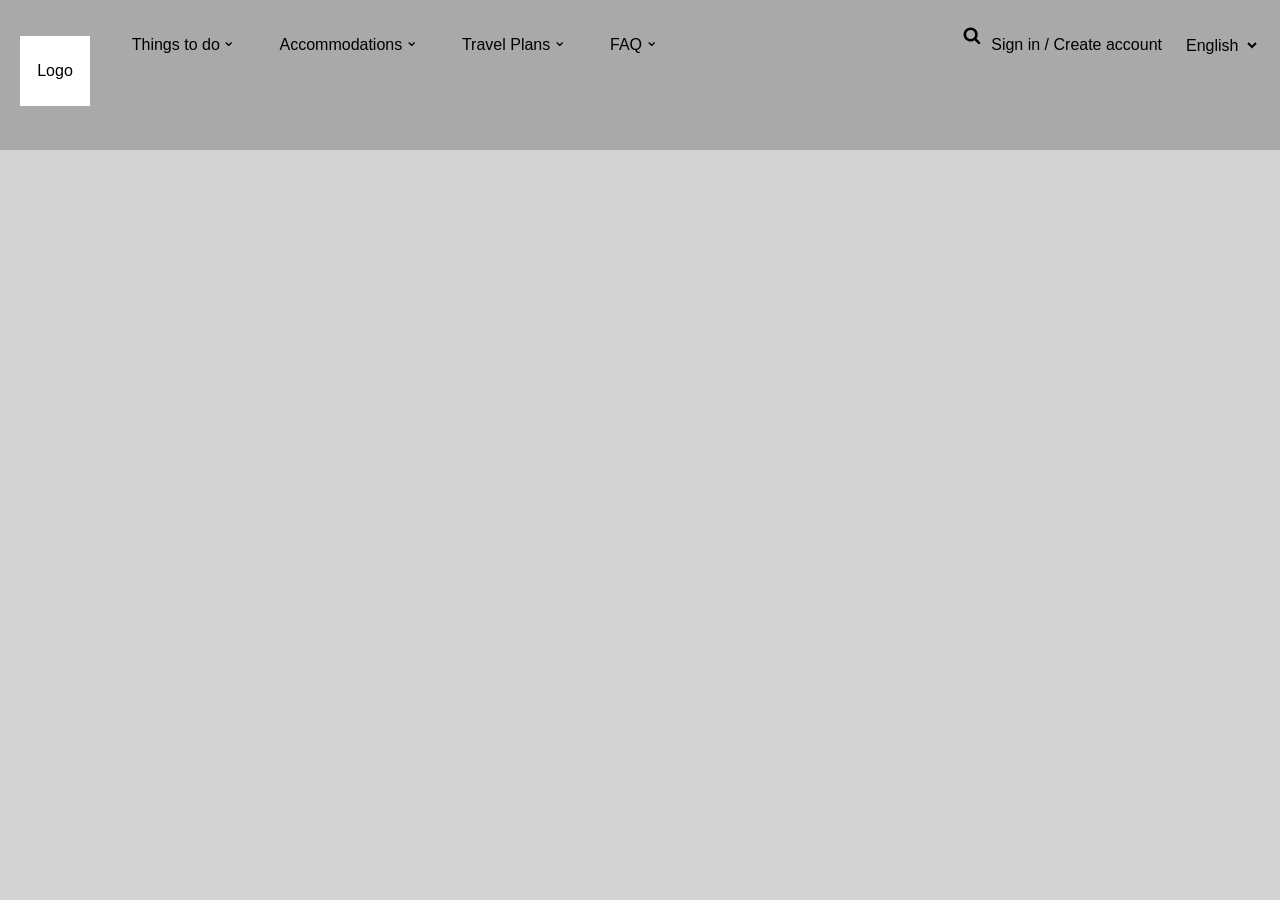
==== accommodations.html @ b5826cb7 "roughly completes navigation and creates primary and secondary navigation on all pages" ====
<!DOCTYPE html>
<html lang="en">
    <head>
        <meta charset="UTF-8">
        <meta name="viewport" content="width=device-width, initial-scale=1.0">
        <link rel="stylesheet" href="stylesheet.css">
    </head>
    <body>
        <header>
            <div class="nav-bar">
                <ul class="top-nav left-side even-space flex">
                    <li class="logo">Logo</li>
                    <li class="navigation flex"><button class="things-to-do" class="open-nav">Things to do</button><div class="chevron-down">&#x2304;</div></li>
                    <li class="navigation flex"><button class="accommodations" class="open-nav">Accommodations</button><div class="chevron-down">&#x2304;</div></li>
                    <li class="navigation flex"><button class="travel-plans" class="open-nav">Travel Plans</button><div class="chevron-down">&#x2304;</div></li>
                    <li class="navigation flex"><button class="faq" class="open-nav">FAQ</button><div class="chevron-down">&#x2304;</div></li>
                </ul>
                <ul class="extra right-side flex">
                    <li class="search" class="navigation">
                        <svg class="icon search" role="img" aria-label="open search" viewBox="0 0 30 32" xmlns="http://www.w3.org/2000/svg">
                            <title>open search</title>
                            <path d="M20.571 15.143q0-3.304-2.348-5.652t-5.652-2.348-5.652 2.348-2.348 5.652 2.348 5.652 5.652 2.348 5.652-2.348 2.348-5.652zM29.714 30q0 0.929-0.679 1.607t-1.607 0.679q-0.964 0-1.607-0.679l-6.125-6.107q-3.196 2.214-7.125 2.214-2.554 0-4.884-0.991t-4.018-2.679-2.679-4.018-0.991-4.884 0.991-4.884 2.679-4.018 4.018-2.679 4.884-0.991 4.884 0.991 4.018 2.679 2.679 4.018 0.991 4.884q0 3.929-2.214 7.125l6.125 6.125q0.661 0.661 0.661 1.607z"></path>
                        </svg>
                    </li>
                    <li class="navigation flex">Sign in / Create account</li>
                    <li class="navigation flex">
                        <label for="language"></label>
                        <select name="language" class="language">
                            <option value="english">English</option>
                            <option value="spanish">Spanish</option>
                            <option value="french">French</option>
                            <option value="german">German</option>
                            <option value="italian">Italian</option>
                        </select>
                    </li>
                </ul>
            </div>
            <div>
                <div class="nav-bar-down hide">
                    <ul class="top-nav left-side even-space flex">
                        <li class="logo">Logo</li>
                        <li class="navigation flex">Things to do<div class="things-to-do-chev chevron-up">&#x2303;</div></li>
                        <li class="navigation flex">Accommodations<div class="accommodations-chev chevron-down">&#x2304;</div></li>
                        <li class="navigation flex">Travel Plans<div class="travel-plans-chev chevron-down">&#x2304;</div></li>
                        <li class="navigation flex">FAQ<div class="faq-chev chevron-down">&#x2304;</div></li>
                    </ul>
                    <ul class="close right-side flex">
                        <li><button class="close-btn">Close X</button></li>
                    </ul>
                    <ul class="select-nav">
                        <li class="things-to-do-options nav-drop-down hide">
                            <ul class="drop-down">
                                <li><h1 class="title">Things to Do</h1></li>
                                <li><a href="things-to-do.html">Restaurants</a></li>
                                <li><a href="things-to-do.html">Sightseeing</a></li>
                                <li><a href="things-to-do.html">Entertainment</a></li>
                            </ul>
                        </li>
                        <li class="accommodations-options nav-drop-down hide">
                            <ul class="drop-down">
                                <li><h1 class="title">Accommodations</h1></li>
                                <li><a href="accommodations.html">Hotels</a></li>
                                <li><a href="accommodations.html">Bed & Breakfast</a></li>
                                <li><a href="accommodations.html">Private Rentals</a></li>
                            </ul>
                        </li>
                        <li class="travel-plans-options nav-drop-down hide">
                            <ul class="drop-down">
                                <li><h1 class="title">Travel Plans</h1></li>
                                <li><a href="travel-plans.html">Flights</a></li>
                                <li><a href="travel-plans.html">Cruises</a></li>
                                <li><a href="travel-plans.html">Car Rentals</a></li>
                                <li><a href="travel-plans.html">Public Transportation</a></li>
                            </ul>
                        </li>
                        <li class="faq-options nav-drop-down hide">
                            <ul class="drop-down">
                                <li><h1 class="title">FAQ</h1></li>
                                <li><a href="faq.html">Island Information & FAQ</a></li>
                            </ul>
                        </li>
                    </ul>
                    <div id="drop-down-img" class="flex"><img class="drop-down-img" src="picture.png" alt="placeholder"></div>
                </div>
            </div>
        </header>
        <main></main>
        <footer></footer>
        <script src="javascript.js"></script>
    </body>
---- stylesheet.css ----
body {
    background-color: lightgrey;
    margin: 0px;
    padding: 0px;
    font-family: Arial, Helvetica, sans-serif;
}

.nav-bar {
    display: grid;
    grid-template-areas:
        "top-nav extra"
        "home-title home-info";
    grid-template-rows: 150px auto;
    grid-template-columns: auto 600px;
    background-color: darkgrey;
    ul {
        padding: 10px;
        flex-direction: row;
        list-style-type: none;
        height: fit-content;
    }
}

.extra {
    grid-area: extra;
}

.home-title {
    grid-area: home-title;
}

.home-info {
    grid-area: home-info;
}

.home {
    height: 100vh;
    grid-template-rows: 150px auto;
}

.nav-bar-down {
    display: grid;
    grid-template-areas:
        "top-nav close"
        "select-nav drop-down-img";
    grid-template-rows: 150px auto;
    grid-template-columns: auto 600px;
    background-color: slategray;
    height: 100vh;
    width: 99vw;
    position: fixed;
    top: 0;
    left: 0;
    z-index: 1;
    ul {
        padding: 10px;
        flex-direction: row;
        list-style-type: none;
        height: fit-content;
    }
}

.nav-img {
    width: 100%;
    height: auto;
    border: 1px solid black;
    border-radius: 10px;}

.flex {
    display: flex;
}

.row {
    flex-direction: row;
}

.column {
    flex-direction: column;
}

.navigation {
    padding: 10px;
    width: fit-content;
    height: fit-content;
}

.right-side {
    justify-content: flex-end;
    justify-self: flex-end;
}

.left-side {
    justify-content: flex-start;
}

.bottom {
    align-self: end;
}

.center {
    align-self: center;
}

.info {
    padding: 10px;
    margin: 10px;
    text-align: center;
}

.info-nav {
    padding: 10px;
    margin: 10px;
    text-align: center;
    align-self: center;
    width: 40%;
    height: fit-content;
}

.info-img {
    width: 40%;
    height: auto;
    margin: 10px;
    align-self: center;
    border: 1px solid black;
    border-radius: 10px;
}

.logo {
    background-color: white;
    padding: 10px;
    margin: 10px;
    width: 50px;
    height: 50px;
    text-align: center;
    align-content: center;
}

.even-space {
    justify-content: space-between;
}

.container {
    justify-content: space-evenly;
    padding: 10px;
    margin: 10px;
    backdrop-filter: blur(5px);
}

.learn-more {
    margin: 10px;
    padding: 10px 30px 10px 30px;
    border-radius: 10px;
    border: 1px solid black;
    box-shadow: 3px 3px 5px grey;
    background-color: white;
    align-self: center;
    font-family: Arial, Helvetica, sans-serif;
}

.search {
    width: 18px;
    height: 18px;
}

.chevron-down {
    display: flex;
    width: 18px;
    height: 9px;
    justify-content: center;
    align-items: center;
}

.chevron-up {
    display: flex;
    width: 18px;
    height: 9px;
    justify-content: center;
    align-items: start;
}

.close-btn {
    padding: 10px 40px 10px 10px;
    margin: 10px;
    text-decoration: underline;
    font-size: 20px;
}

.title {
    padding: 10px;
    margin: 10px;
    font-size: 25px;
    justify-content: center;
    text-align: center;
    h1 {
        padding-top: 60px;
    }
}

.footer-bar {
    display: grid;
    grid-template-columns: 150px auto;
    grid-template-rows: auto 50px;
    grid-template-areas:
        "logo nav"
        "copy copy";
    background-color: darkgrey;
    height: 300px;
}

#logo {
    grid-area: logo;
    p {
        padding: 30px;
        margin: 20px;
        text-align: center;
        background-color: white;
    }
    
}

#nav {
    grid-area: nav;
    padding: 10px;
    margin: 10px;
    text-align: center;
    th {
        border-bottom: 2px solid black;
    }
}

#copy {
    grid-area: copy;
    padding: 10px;
    margin: 10px;
    align-self: center;
}

.hide {
    display: none;
}

li button {
    background: none;
    border: none;
    padding: 0;
    font: inherit;
    cursor: pointer;
}

.drop-down-img {
    justify-self: center;
    width: 60%;
    min-width: min(60%, 300px);
    min-height: min(60%, 300px);
    height: 60%;
    aspect-ratio: 1/1;
    margin: 30px;
    border: 2px solid black;
    border-radius: 10px;
}

.drop-down {
    text-align: center;
    li {
        padding: 10px;
        margin: 10px;
        font-size: 20px;
        h1 {
            border-bottom: 1px solid black;
        }
    }
    
    
}

.top-nav {
    grid-area: top-nav;
}

.close {
    grid-area: close;
    width: 450px;
}

.select-nav {
    grid-area: select-nav;
    ul {
        align-items: center;
        text-align: center;
        justify-self: center;
    }
}

#drop-dowm-img {
    grid-area: drop-down-img;

}

.language {
    background-color: darkgrey;
    font-family: Arial, Helvetica, sans-serif;
    border: none;
    font-size: 16px;
    option {
        background-color: white;    
    }
}

.language:focus {
    outline: none;
}

li a {
    text-decoration: none;
    color: black;
}

li a:hover {
    text-decoration: underline;
}
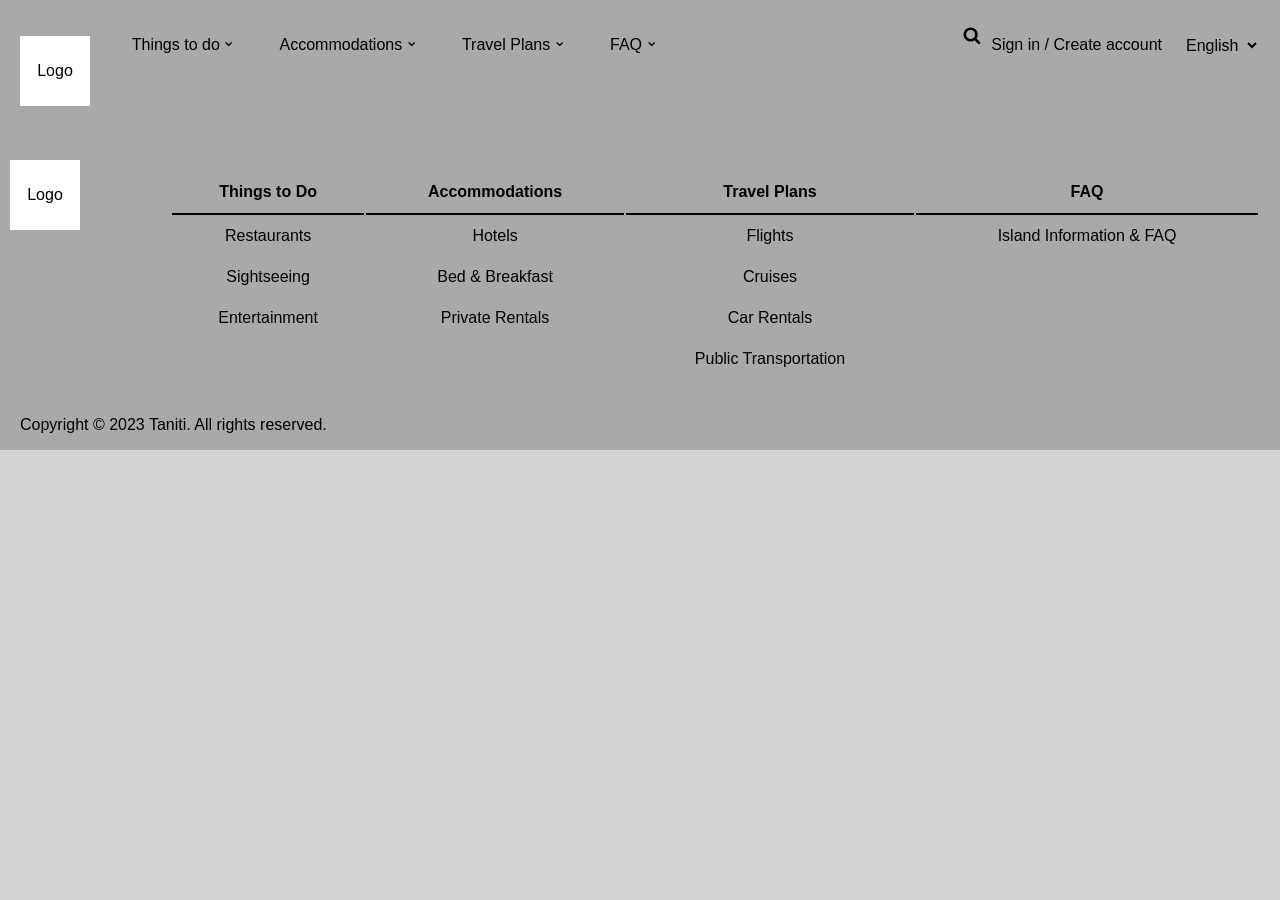
==== commit 46a41001: "fixes html bugs and adds footer to all pages" ====
--- a/accommodations.html
+++ b/accommodations.html
@@ -9,7 +9,7 @@
         <header>
             <div class="nav-bar">
                 <ul class="top-nav left-side even-space flex">
-                    <li class="logo">Logo</li>
+                    <li class="logo"><a href="index.html">Logo</a></li>
                     <li class="navigation flex"><button class="things-to-do" class="open-nav">Things to do</button><div class="chevron-down">&#x2304;</div></li>
                     <li class="navigation flex"><button class="accommodations" class="open-nav">Accommodations</button><div class="chevron-down">&#x2304;</div></li>
                     <li class="navigation flex"><button class="travel-plans" class="open-nav">Travel Plans</button><div class="chevron-down">&#x2304;</div></li>
@@ -80,11 +80,47 @@
                             </ul>
                         </li>
                     </ul>
-                    <div id="drop-down-img" class="flex"><img class="drop-down-img" src="picture.png" alt="placeholder"></div>
+                    <div class="drop-down-img" class="flex"><img class="secondary-img" src="picture.png" alt="placeholder"></div>
                 </div>
             </div>
         </header>
         <main></main>
-        <footer></footer>
+        <footer class="footer-bar">
+            <div class="logo">
+                <a href="index.html">Logo</a>
+            </div>
+            <table class="nav">
+                <tr>
+                    <th>Things to Do</th>
+                    <th>Accommodations</th>
+                    <th>Travel Plans</th>
+                    <th>FAQ</th>
+                </tr>
+                <tr>
+                    <td>Restaurants</td>
+                    <td>Hotels</td>
+                    <td>Flights</td>
+                    <td>Island Information & FAQ</td>   
+                </tr>
+                <tr>
+                    <td>Sightseeing</td>
+                    <td>Bed & Breakfast</td>
+                    <td>Cruises</td>  
+                </tr>
+                <tr>
+                    <td>Entertainment</td>
+                    <td>Private Rentals</td>
+                    <td>Car Rentals</td>
+                </tr>
+                <tr>
+                    <td></td>
+                    <td></td>
+                    <td>Public Transportation</td>
+                </tr>
+            </table>
+            <div class="copy">
+                <p>Copyright © 2023 Taniti. All rights reserved.</p>
+            </div>
+        </footer>
         <script src="javascript.js"></script>
     </body>
--- a/stylesheet.css
+++ b/stylesheet.css
@@ -207,7 +207,7 @@
     height: 300px;
 }
 
-#logo {
+.logo {
     grid-area: logo;
     p {
         padding: 30px;
@@ -218,7 +218,7 @@
     
 }
 
-#nav {
+.nav {
     grid-area: nav;
     padding: 10px;
     margin: 10px;
@@ -228,7 +228,7 @@
     }
 }
 
-#copy {
+.copy {
     grid-area: copy;
     padding: 10px;
     margin: 10px;
@@ -247,7 +247,7 @@
     cursor: pointer;
 }
 
-.drop-down-img {
+.secondary-img {
     justify-self: center;
     width: 60%;
     min-width: min(60%, 300px);
@@ -291,7 +291,7 @@
     }
 }
 
-#drop-dowm-img {
+.drop-down-img {
     grid-area: drop-down-img;
 
 }
@@ -310,11 +310,11 @@
     outline: none;
 }
 
-li a {
+a {
     text-decoration: none;
     color: black;
 }
 
-li a:hover {
+a:hover {
     text-decoration: underline;
 }
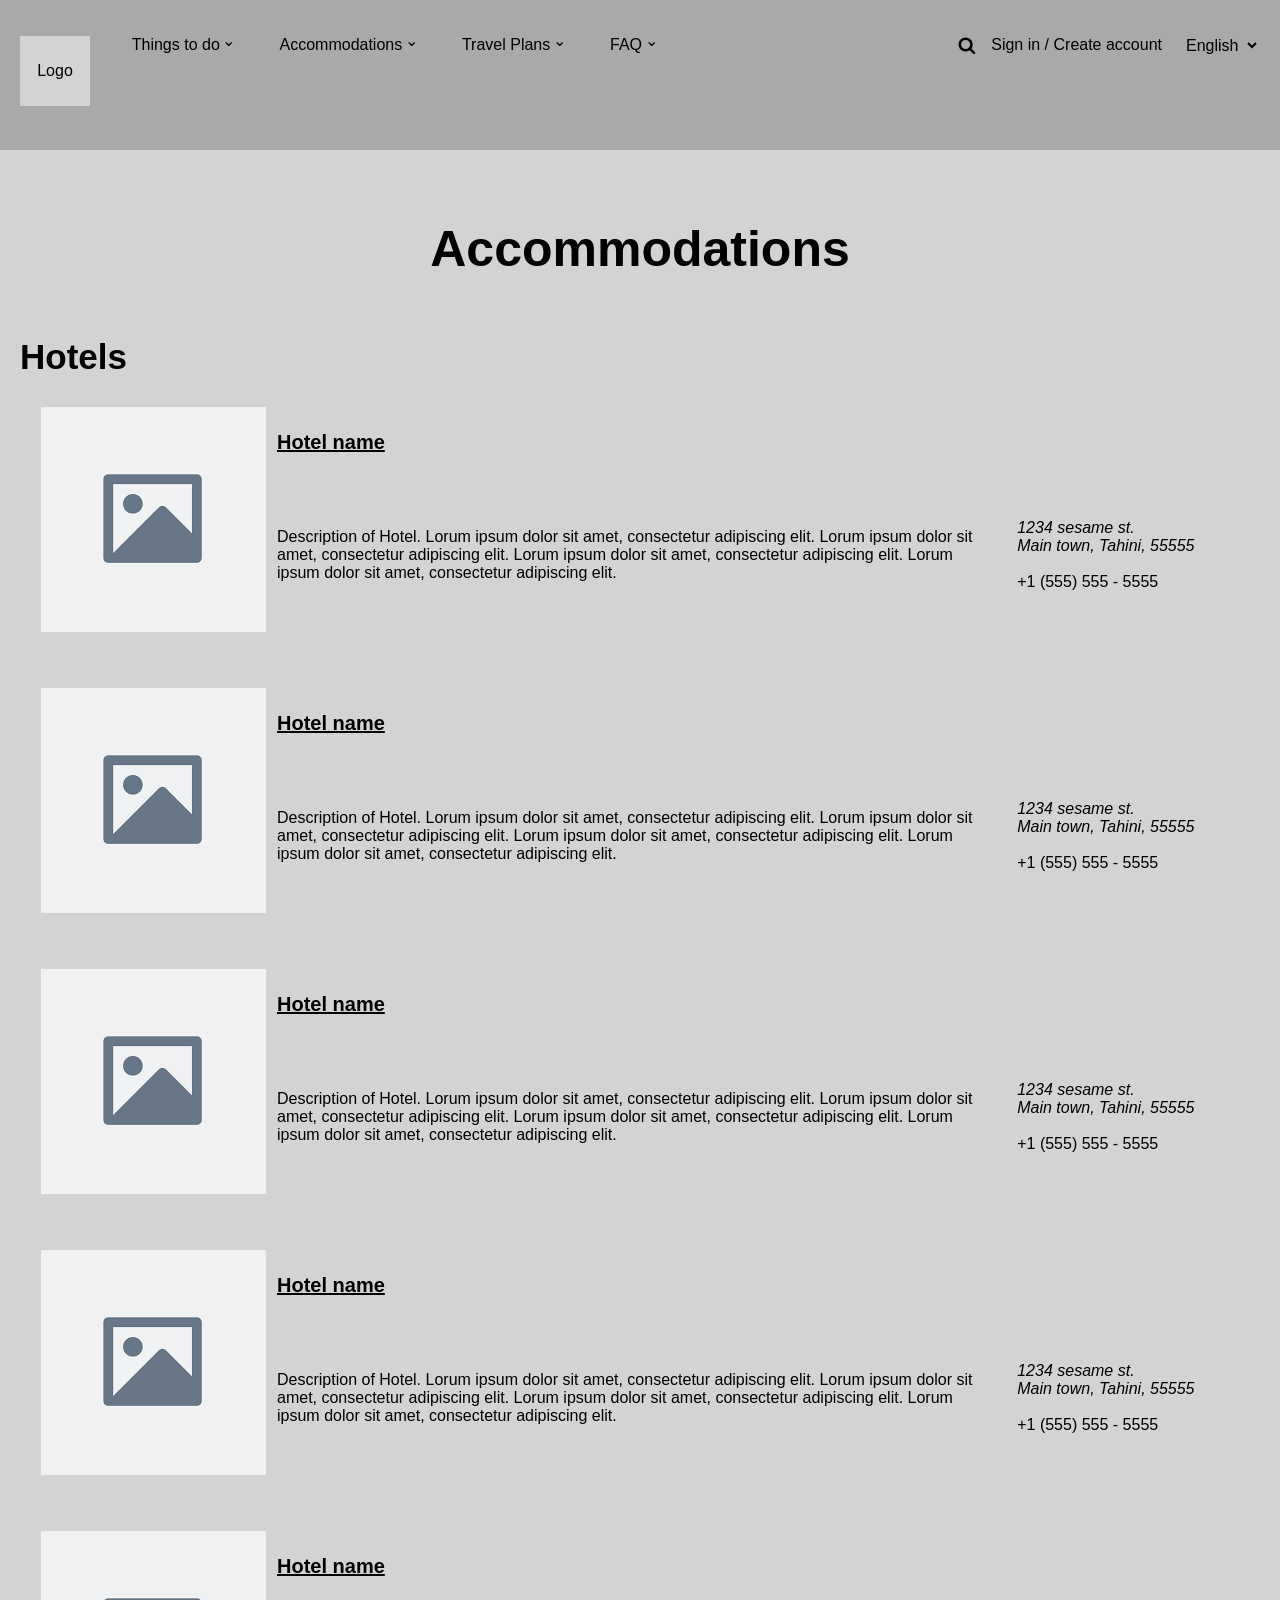
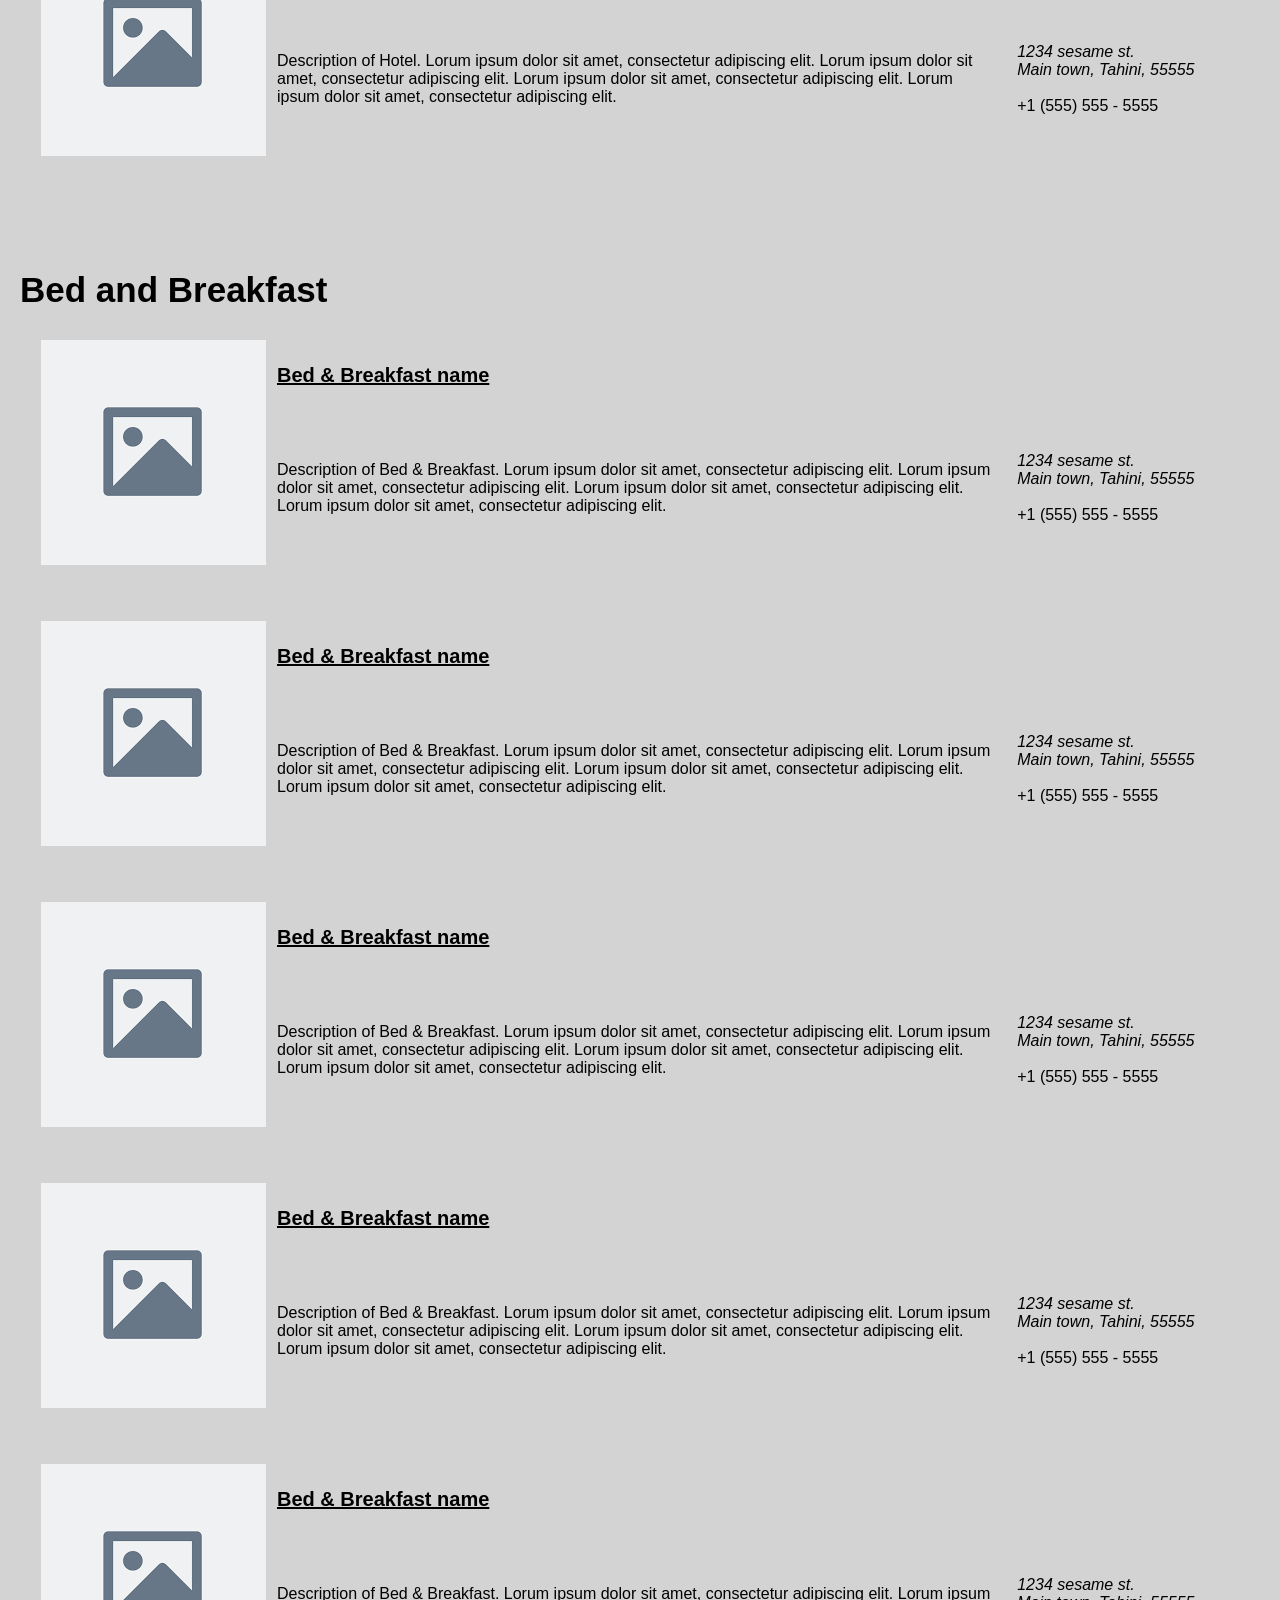
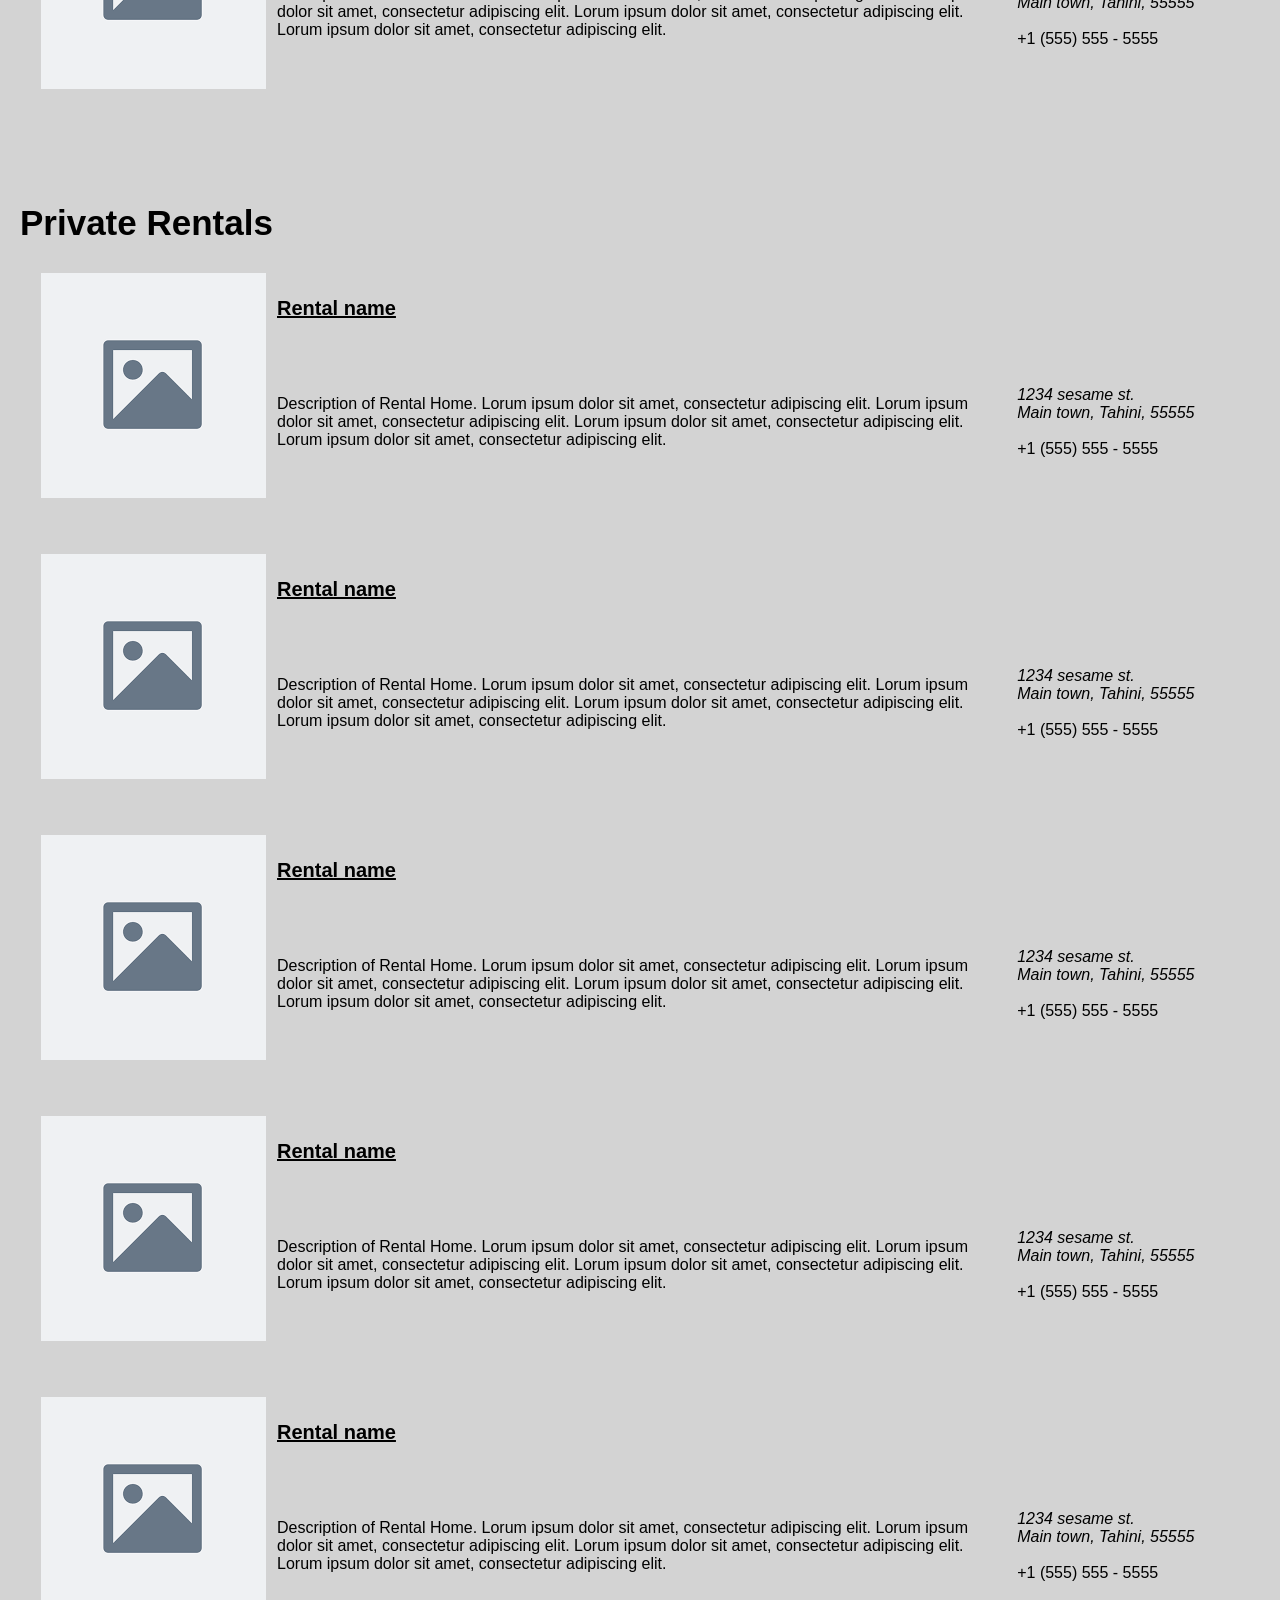
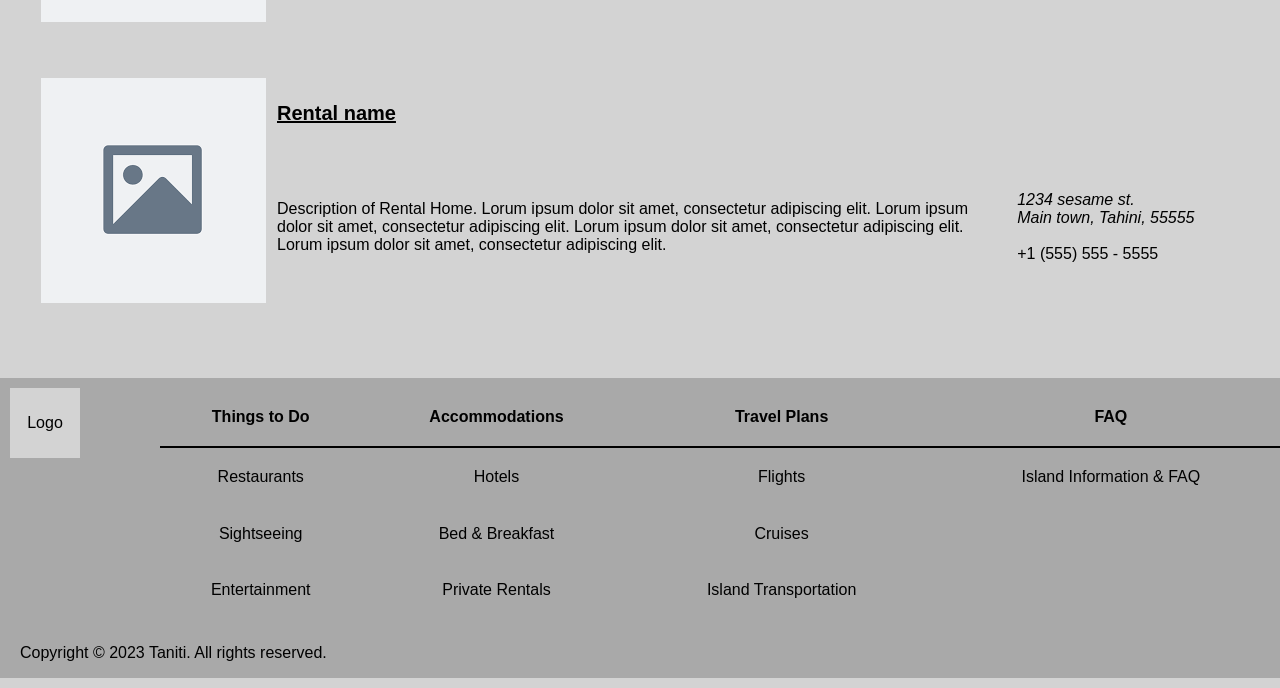
==== commit a69e6836: "roughly finishes things to do and accommodations, tweeks navigation" ====
--- a/accommodations.html
+++ b/accommodations.html
@@ -50,33 +50,32 @@
                     <ul class="select-nav">
                         <li class="things-to-do-options nav-drop-down hide">
                             <ul class="drop-down">
-                                <li><h1 class="title">Things to Do</h1></li>
-                                <li><a href="things-to-do.html">Restaurants</a></li>
-                                <li><a href="things-to-do.html">Sightseeing</a></li>
-                                <li><a href="things-to-do.html">Entertainment</a></li>
+                                <li><a href="things-to-do.html"><h1 class="title">Things to Do</h1></a></li>
+                                <li><a href="things-to-do.html#restaurants">Restaurants</a></li>
+                                <li><a href="things-to-do.html#sightseeing">Sightseeing</a></li>
+                                <li><a href="things-to-do.html#entertainment">Entertainment</a></li>
                             </ul>
                         </li>
                         <li class="accommodations-options nav-drop-down hide">
                             <ul class="drop-down">
-                                <li><h1 class="title">Accommodations</h1></li>
-                                <li><a href="accommodations.html">Hotels</a></li>
-                                <li><a href="accommodations.html">Bed & Breakfast</a></li>
-                                <li><a href="accommodations.html">Private Rentals</a></li>
+                                <li><a href="accommodations.html"><h1 class="title">Accommodations</h1></a></li>
+                                <li><a href="accommodations.html#hotels">Hotels</a></li>
+                                <li><a href="accommodations.html#bed-and-breakfast">Bed & Breakfast</a></li>
+                                <li><a href="accommodations.html#private">Private Rentals</a></li>
                             </ul>
                         </li>
                         <li class="travel-plans-options nav-drop-down hide">
                             <ul class="drop-down">
-                                <li><h1 class="title">Travel Plans</h1></li>
-                                <li><a href="travel-plans.html">Flights</a></li>
-                                <li><a href="travel-plans.html">Cruises</a></li>
-                                <li><a href="travel-plans.html">Car Rentals</a></li>
-                                <li><a href="travel-plans.html">Public Transportation</a></li>
+                                <li><a href="travel-plans.html"><h1 class="title">Travel Plans</h1></a></li>
+                                <li><a href="travel-plans.html#flights">Flights</a></li>
+                                <li><a href="travel-plans.html#cruises">Cruises</a></li>
+                                <li><a href="travel-plans.html#transport">Island Transportation</a></li>
                             </ul>
                         </li>
                         <li class="faq-options nav-drop-down hide">
                             <ul class="drop-down">
-                                <li><h1 class="title">FAQ</h1></li>
-                                <li><a href="faq.html">Island Information & FAQ</a></li>
+                                <li><a href="faq.html"><h1 class="title">FAQ</h1></a></li>
+                                <li><a href="faq.html#info">Island Information & FAQ</a></li>
                             </ul>
                         </li>
                     </ul>
@@ -84,38 +83,332 @@
                 </div>
             </div>
         </header>
-        <main></main>
+        <main>
+            <h1 class="title">Accommodations</h1>
+            <section>
+                <h2 id="hotels">Hotels</h2>
+                <table>
+                    <tr>
+                        <td rowspan="2" class="table-img"><img src="picture.png" alt="placeholder"></td>
+                        <th colspan="2" class="table-name">Hotel name</th>
+                    </tr>
+                    <tr>
+                        <td class="table-desc">Description of Hotel. Lorum ipsum dolor sit amet, consectetur adipiscing elit. Lorum ipsum 
+                            dolor sit amet, consectetur adipiscing elit. Lorum ipsum dolor sit amet, consectetur adipiscing elit. Lorum ipsum 
+                            dolor sit amet, consectetur adipiscing elit.
+                        </td>
+                        <td class="table-address">
+                            <address>1234 sesame st.</address>
+                            <address>Main town, Tahini, 55555</address>
+                            <br>
+                            <phone>+1 (555) 555 - 5555</phone>
+                        </td>
+                    </tr>
+                </table>
+                <table>
+                    <tr>
+                        <td rowspan="2" class="table-img"><img src="picture.png" alt="placeholder"></td>
+                        <th colspan="2" class="table-name">Hotel name</th>
+                    </tr>
+                    <tr>
+                        <td class="table-desc">Description of Hotel. Lorum ipsum dolor sit amet, consectetur adipiscing elit. Lorum ipsum 
+                            dolor sit amet, consectetur adipiscing elit. Lorum ipsum dolor sit amet, consectetur adipiscing elit. Lorum ipsum 
+                            dolor sit amet, consectetur adipiscing elit.
+                        </td>
+                        <td class="table-address">
+                            <address>1234 sesame st.</address>
+                            <address>Main town, Tahini, 55555</address>
+                            <br>
+                            <phone>+1 (555) 555 - 5555</phone>
+                        </td>
+                    </tr>
+                </table>
+                <table>
+                    <tr>
+                        <td rowspan="2" class="table-img"><img src="picture.png" alt="placeholder"></td>
+                        <th colspan="2" class="table-name">Hotel name</th>
+                    </tr>
+                    <tr>
+                        <td class="table-desc">Description of Hotel. Lorum ipsum dolor sit amet, consectetur adipiscing elit. Lorum ipsum 
+                            dolor sit amet, consectetur adipiscing elit. Lorum ipsum dolor sit amet, consectetur adipiscing elit. Lorum ipsum 
+                            dolor sit amet, consectetur adipiscing elit.
+                        </td>
+                        <td class="table-address">
+                            <address>1234 sesame st.</address>
+                            <address>Main town, Tahini, 55555</address>
+                            <br>
+                            <phone>+1 (555) 555 - 5555</phone>
+                        </td>
+                    </tr>
+                </table>
+                <table>
+                    <tr>
+                        <td rowspan="2" class="table-img"><img src="picture.png" alt="placeholder"></td>
+                        <th colspan="2" class="table-name">Hotel name</th>
+                    </tr>
+                    <tr>
+                        <td class="table-desc">Description of Hotel. Lorum ipsum dolor sit amet, consectetur adipiscing elit. Lorum ipsum 
+                            dolor sit amet, consectetur adipiscing elit. Lorum ipsum dolor sit amet, consectetur adipiscing elit. Lorum ipsum 
+                            dolor sit amet, consectetur adipiscing elit.
+                        </td>
+                        <td class="table-address">
+                            <address>1234 sesame st.</address>
+                            <address>Main town, Tahini, 55555</address>
+                            <br>
+                            <phone>+1 (555) 555 - 5555</phone>
+                        </td>
+                    </tr>
+                </table>
+                <table>
+                    <tr>
+                        <td rowspan="2" class="table-img"><img src="picture.png" alt="placeholder"></td>
+                        <th colspan="2" class="table-name">Hotel name</th>
+                    </tr>
+                    <tr>
+                        <td class="table-desc">Description of Hotel. Lorum ipsum dolor sit amet, consectetur adipiscing elit. Lorum ipsum 
+                            dolor sit amet, consectetur adipiscing elit. Lorum ipsum dolor sit amet, consectetur adipiscing elit. Lorum ipsum 
+                            dolor sit amet, consectetur adipiscing elit.
+                        </td>
+                        <td class="table-address">
+                            <address>1234 sesame st.</address>
+                            <address>Main town, Tahini, 55555</address>
+                            <br>
+                            <phone>+1 (555) 555 - 5555</phone>
+                        </td>
+                    </tr>
+                </table>
+            </section>
+            <section>
+                <h2 id="bed-and-breakfast">Bed and Breakfast</h2>
+                <table>
+                    <tr>
+                        <td rowspan="2" class="table-img"><img src="picture.png" alt="placeholder"></td>
+                        <th colspan="2" class="table-name">Bed & Breakfast name</th>
+                    </tr>
+                    <tr>
+                        <td class="table-desc">Description of Bed & Breakfast. Lorum ipsum dolor sit amet, consectetur adipiscing elit. Lorum ipsum 
+                            dolor sit amet, consectetur adipiscing elit. Lorum ipsum dolor sit amet, consectetur adipiscing elit. Lorum ipsum 
+                            dolor sit amet, consectetur adipiscing elit.
+                        </td>
+                        <td class="table-address">
+                            <address>1234 sesame st.</address>
+                            <address>Main town, Tahini, 55555</address>
+                            <br>
+                            <phone>+1 (555) 555 - 5555</phone>
+                        </td>
+                    </tr>
+                </table>
+                <table>
+                    <tr>
+                        <td rowspan="2" class="table-img"><img src="picture.png" alt="placeholder"></td>
+                        <th colspan="2" class="table-name">Bed & Breakfast name</th>
+                    </tr>
+                    <tr>
+                        <td class="table-desc">Description of Bed & Breakfast. Lorum ipsum dolor sit amet, consectetur adipiscing elit. Lorum ipsum 
+                            dolor sit amet, consectetur adipiscing elit. Lorum ipsum dolor sit amet, consectetur adipiscing elit. Lorum ipsum 
+                            dolor sit amet, consectetur adipiscing elit.
+                        </td>
+                        <td class="table-address">
+                            <address>1234 sesame st.</address>
+                            <address>Main town, Tahini, 55555</address>
+                            <br>
+                            <phone>+1 (555) 555 - 5555</phone>
+                        </td>
+                    </tr>
+                </table>
+                <table>
+                    <tr>
+                        <td rowspan="2" class="table-img"><img src="picture.png" alt="placeholder"></td>
+                        <th colspan="2" class="table-name">Bed & Breakfast name</th>
+                    </tr>
+                    <tr>
+                        <td class="table-desc">Description of Bed & Breakfast. Lorum ipsum dolor sit amet, consectetur adipiscing elit. Lorum ipsum 
+                            dolor sit amet, consectetur adipiscing elit. Lorum ipsum dolor sit amet, consectetur adipiscing elit. Lorum ipsum 
+                            dolor sit amet, consectetur adipiscing elit.
+                        </td>
+                        <td class="table-address">
+                            <address>1234 sesame st.</address>
+                            <address>Main town, Tahini, 55555</address>
+                            <br>
+                            <phone>+1 (555) 555 - 5555</phone>
+                        </td>
+                    </tr>
+                </table>
+                <table>
+                    <tr>
+                        <td rowspan="2" class="table-img"><img src="picture.png" alt="placeholder"></td>
+                        <th colspan="2" class="table-name">Bed & Breakfast name</th>
+                    </tr>
+                    <tr>
+                        <td class="table-desc">Description of Bed & Breakfast. Lorum ipsum dolor sit amet, consectetur adipiscing elit. Lorum ipsum 
+                            dolor sit amet, consectetur adipiscing elit. Lorum ipsum dolor sit amet, consectetur adipiscing elit. Lorum ipsum 
+                            dolor sit amet, consectetur adipiscing elit.
+                        </td>
+                        <td class="table-address">
+                            <address>1234 sesame st.</address>
+                            <address>Main town, Tahini, 55555</address>
+                            <br>
+                            <phone>+1 (555) 555 - 5555</phone>
+                        </td>
+                    </tr>
+                </table>
+                <table>
+                    <tr>
+                        <td rowspan="2" class="table-img"><img src="picture.png" alt="placeholder"></td>
+                        <th colspan="2" class="table-name">Bed & Breakfast name</th>
+                    </tr>
+                    <tr>
+                        <td class="table-desc">Description of Bed & Breakfast. Lorum ipsum dolor sit amet, consectetur adipiscing elit. Lorum ipsum 
+                            dolor sit amet, consectetur adipiscing elit. Lorum ipsum dolor sit amet, consectetur adipiscing elit. Lorum ipsum 
+                            dolor sit amet, consectetur adipiscing elit.
+                        </td>
+                        <td class="table-address">
+                            <address>1234 sesame st.</address>
+                            <address>Main town, Tahini, 55555</address>
+                            <br>
+                            <phone>+1 (555) 555 - 5555</phone>
+                        </td>
+                    </tr>
+                </table>
+            </section>
+            <section>
+                <h2 id="private">Private Rentals</h2>
+                <table>
+                    <tr>
+                        <td rowspan="2" class="table-img"><img src="picture.png" alt="placeholder"></td>
+                        <th colspan="2" class="table-name">Rental name</th>
+                    </tr>
+                    <tr>
+                        <td class="table-desc">Description of Rental Home. Lorum ipsum dolor sit amet, consectetur adipiscing elit. Lorum ipsum 
+                            dolor sit amet, consectetur adipiscing elit. Lorum ipsum dolor sit amet, consectetur adipiscing elit. Lorum ipsum 
+                            dolor sit amet, consectetur adipiscing elit.
+                        </td>
+                        <td class="table-address">
+                            <address>1234 sesame st.</address>
+                            <address>Main town, Tahini, 55555</address>
+                            <br>
+                            <phone>+1 (555) 555 - 5555</phone>
+                        </td>
+                    </tr>
+                </table>
+                <table>
+                    <tr>
+                        <td rowspan="2" class="table-img"><img src="picture.png" alt="placeholder"></td>
+                        <th colspan="2" class="table-name">Rental name</th>
+                    </tr>
+                    <tr>
+                        <td class="table-desc">Description of Rental Home. Lorum ipsum dolor sit amet, consectetur adipiscing elit. Lorum ipsum 
+                            dolor sit amet, consectetur adipiscing elit. Lorum ipsum dolor sit amet, consectetur adipiscing elit. Lorum ipsum 
+                            dolor sit amet, consectetur adipiscing elit.
+                        </td>
+                        <td class="table-address">
+                            <address>1234 sesame st.</address>
+                            <address>Main town, Tahini, 55555</address>
+                            <br>
+                            <phone>+1 (555) 555 - 5555</phone>
+                        </td>
+                    </tr>
+                </table>
+                <table>
+                    <tr>
+                        <td rowspan="2" class="table-img"><img src="picture.png" alt="placeholder"></td>
+                        <th colspan="2" class="table-name">Rental name</th>
+                    </tr>
+                    <tr>
+                        <td class="table-desc">Description of Rental Home. Lorum ipsum dolor sit amet, consectetur adipiscing elit. Lorum ipsum 
+                            dolor sit amet, consectetur adipiscing elit. Lorum ipsum dolor sit amet, consectetur adipiscing elit. Lorum ipsum 
+                            dolor sit amet, consectetur adipiscing elit.
+                        </td>
+                        <td class="table-address">
+                            <address>1234 sesame st.</address>
+                            <address>Main town, Tahini, 55555</address>
+                            <br>
+                            <phone>+1 (555) 555 - 5555</phone>
+                        </td>
+                    </tr>
+                </table>
+                <table>
+                    <tr>
+                        <td rowspan="2" class="table-img"><img src="picture.png" alt="placeholder"></td>
+                        <th colspan="2" class="table-name">Rental name</th>
+                    </tr>
+                    <tr>
+                        <td class="table-desc">Description of Rental Home. Lorum ipsum dolor sit amet, consectetur adipiscing elit. Lorum ipsum 
+                            dolor sit amet, consectetur adipiscing elit. Lorum ipsum dolor sit amet, consectetur adipiscing elit. Lorum ipsum 
+                            dolor sit amet, consectetur adipiscing elit.
+                        </td>
+                        <td class="table-address">
+                            <address>1234 sesame st.</address>
+                            <address>Main town, Tahini, 55555</address>
+                            <br>
+                            <phone>+1 (555) 555 - 5555</phone>
+                        </td>
+                    </tr>
+                </table>
+                <table>
+                    <tr>
+                        <td rowspan="2" class="table-img"><img src="picture.png" alt="placeholder"></td>
+                        <th colspan="2" class="table-name">Rental name</th>
+                    </tr>
+                    <tr>
+                        <td class="table-desc">Description of Rental Home. Lorum ipsum dolor sit amet, consectetur adipiscing elit. Lorum ipsum 
+                            dolor sit amet, consectetur adipiscing elit. Lorum ipsum dolor sit amet, consectetur adipiscing elit. Lorum ipsum 
+                            dolor sit amet, consectetur adipiscing elit.
+                        </td>
+                        <td class="table-address">
+                            <address>1234 sesame st.</address>
+                            <address>Main town, Tahini, 55555</address>
+                            <br>
+                            <phone>+1 (555) 555 - 5555</phone>
+                        </td>
+                    </tr>
+                </table>
+                <table>
+                    <tr>
+                        <td rowspan="2" class="table-img"><img src="picture.png" alt="placeholder"></td>
+                        <th colspan="2" class="table-name">Rental name</th>
+                    </tr>
+                    <tr>
+                        <td class="table-desc">Description of Rental Home. Lorum ipsum dolor sit amet, consectetur adipiscing elit. Lorum ipsum 
+                            dolor sit amet, consectetur adipiscing elit. Lorum ipsum dolor sit amet, consectetur adipiscing elit. Lorum ipsum 
+                            dolor sit amet, consectetur adipiscing elit.
+                        </td>
+                        <td class="table-address">
+                            <address>1234 sesame st.</address>
+                            <address>Main town, Tahini, 55555</address>
+                            <br>
+                            <phone>+1 (555) 555 - 5555</phone>
+                        </td>
+                    </tr>
+                </table>
+            </section>
+        </main>
         <footer class="footer-bar">
             <div class="logo">
                 <a href="index.html">Logo</a>
             </div>
             <table class="nav">
                 <tr>
-                    <th>Things to Do</th>
-                    <th>Accommodations</th>
-                    <th>Travel Plans</th>
-                    <th>FAQ</th>
+                    <th><a href="things-to-do.html">Things to Do</a></th>
+                    <th><a href="accommodations.html">Accommodations</a></th>
+                    <th><a href="travel-plans.html">Travel Plans</a></th>
+                    <th><a href="faq.html">FAQ</a></th>
                 </tr>
                 <tr>
-                    <td>Restaurants</td>
-                    <td>Hotels</td>
-                    <td>Flights</td>
-                    <td>Island Information & FAQ</td>   
+                    <td><a href="things-to-do.html#restaurants">Restaurants</a></td>
+                    <td><a href="accommodations.html#hotels">Hotels</a></td>
+                    <td><a href="travel-plans.html#flights">Flights</a></td>
+                    <td><a href="faq.html#info">Island Information & FAQ</a></td>   
                 </tr>
                 <tr>
-                    <td>Sightseeing</td>
-                    <td>Bed & Breakfast</td>
-                    <td>Cruises</td>  
+                    <td><a href="things-to-do.html#sightseeing">Sightseeing</a></td>
+                    <td><a href="accommodations.html#bed-and-breakfast">Bed & Breakfast</a></td>
+                    <td><a href="travel-plans.html#cruises">Cruises</a></td>  
                 </tr>
                 <tr>
-                    <td>Entertainment</td>
-                    <td>Private Rentals</td>
-                    <td>Car Rentals</td>
-                </tr>
-                <tr>
-                    <td></td>
-                    <td></td>
-                    <td>Public Transportation</td>
+                    <td><a href="things-to-do.html#entertainment">Entertainment</a></td>
+                    <td><a href="accommodations.html#private">Private Rentals</a></td>
+                    <td><a href="travel-plans.html#transport">Island Transportation</a></td>
                 </tr>
             </table>
             <div class="copy">
--- a/stylesheet.css
+++ b/stylesheet.css
@@ -3,6 +3,17 @@
     margin: 0px;
     padding: 0px;
     font-family: Arial, Helvetica, sans-serif;
+    h1 {
+        font-size: 50px;
+    }
+    h2 {
+        font-size: 35px;
+    }
+}
+
+section {
+    padding: 10px;
+    margin: 10px;
 }
 
 .nav-bar {
@@ -126,13 +137,14 @@
 }
 
 .logo {
-    background-color: white;
+    background-color: lightgrey;
     padding: 10px;
     margin: 10px;
     width: 50px;
     height: 50px;
     text-align: center;
     align-content: center;
+    grid-area: logo;
 }
 
 .even-space {
@@ -159,6 +171,7 @@
 
 .search {
     width: 18px;
+    padding: 5px 10px 5px 5px;
     height: 18px;
 }
 
@@ -188,12 +201,9 @@
 .title {
     padding: 10px;
     margin: 10px;
-    font-size: 25px;
     justify-content: center;
     text-align: center;
-    h1 {
-        padding-top: 60px;
-    }
+    padding-top: 60px;
 }
 
 .footer-bar {
@@ -207,17 +217,6 @@
     height: 300px;
 }
 
-.logo {
-    grid-area: logo;
-    p {
-        padding: 30px;
-        margin: 20px;
-        text-align: center;
-        background-color: white;
-    }
-    
-}
-
 .nav {
     grid-area: nav;
     padding: 10px;
@@ -244,7 +243,11 @@
     border: none;
     padding: 0;
     font: inherit;
+}
+
+li button:hover, li a:hover, select:hover, .search:hover, .sign-in:hover {
     cursor: pointer;
+    color: white;
 }
 
 .secondary-img {
@@ -302,7 +305,7 @@
     border: none;
     font-size: 16px;
     option {
-        background-color: white;    
+        background-color: lightgrey;    
     }
 }
 
@@ -315,6 +318,43 @@
     color: black;
 }
 
-a:hover {
+table {
+    border-collapse: collapse;
+    margin: 20px 20px 50px 20px;
+    width: 100%;
+}
+
+.table-img {
+    width: 15%;
+    height: auto;
+}
+
+.table-name {
+    text-align: left;
+    font-size: 20px;
+    padding: 10px 10px 5px 10px;
+    margin: 10px;
     text-decoration: underline;
+}
+
+.table-desc {
+    text-align: left;
+    font-size: 16px;
+    padding: 10px;
+    margin: 10px;
+}
+
+.table-address {
+    text-align: left;
+    width: 22%;
+    font-size: 16px;
+    padding: 10px;
+    margin: 10px;
+}
+
+.table-phone {
+    text-align: left;
+    font-size: 16px;
+    padding: 10px;
+    margin: 10px;
 }
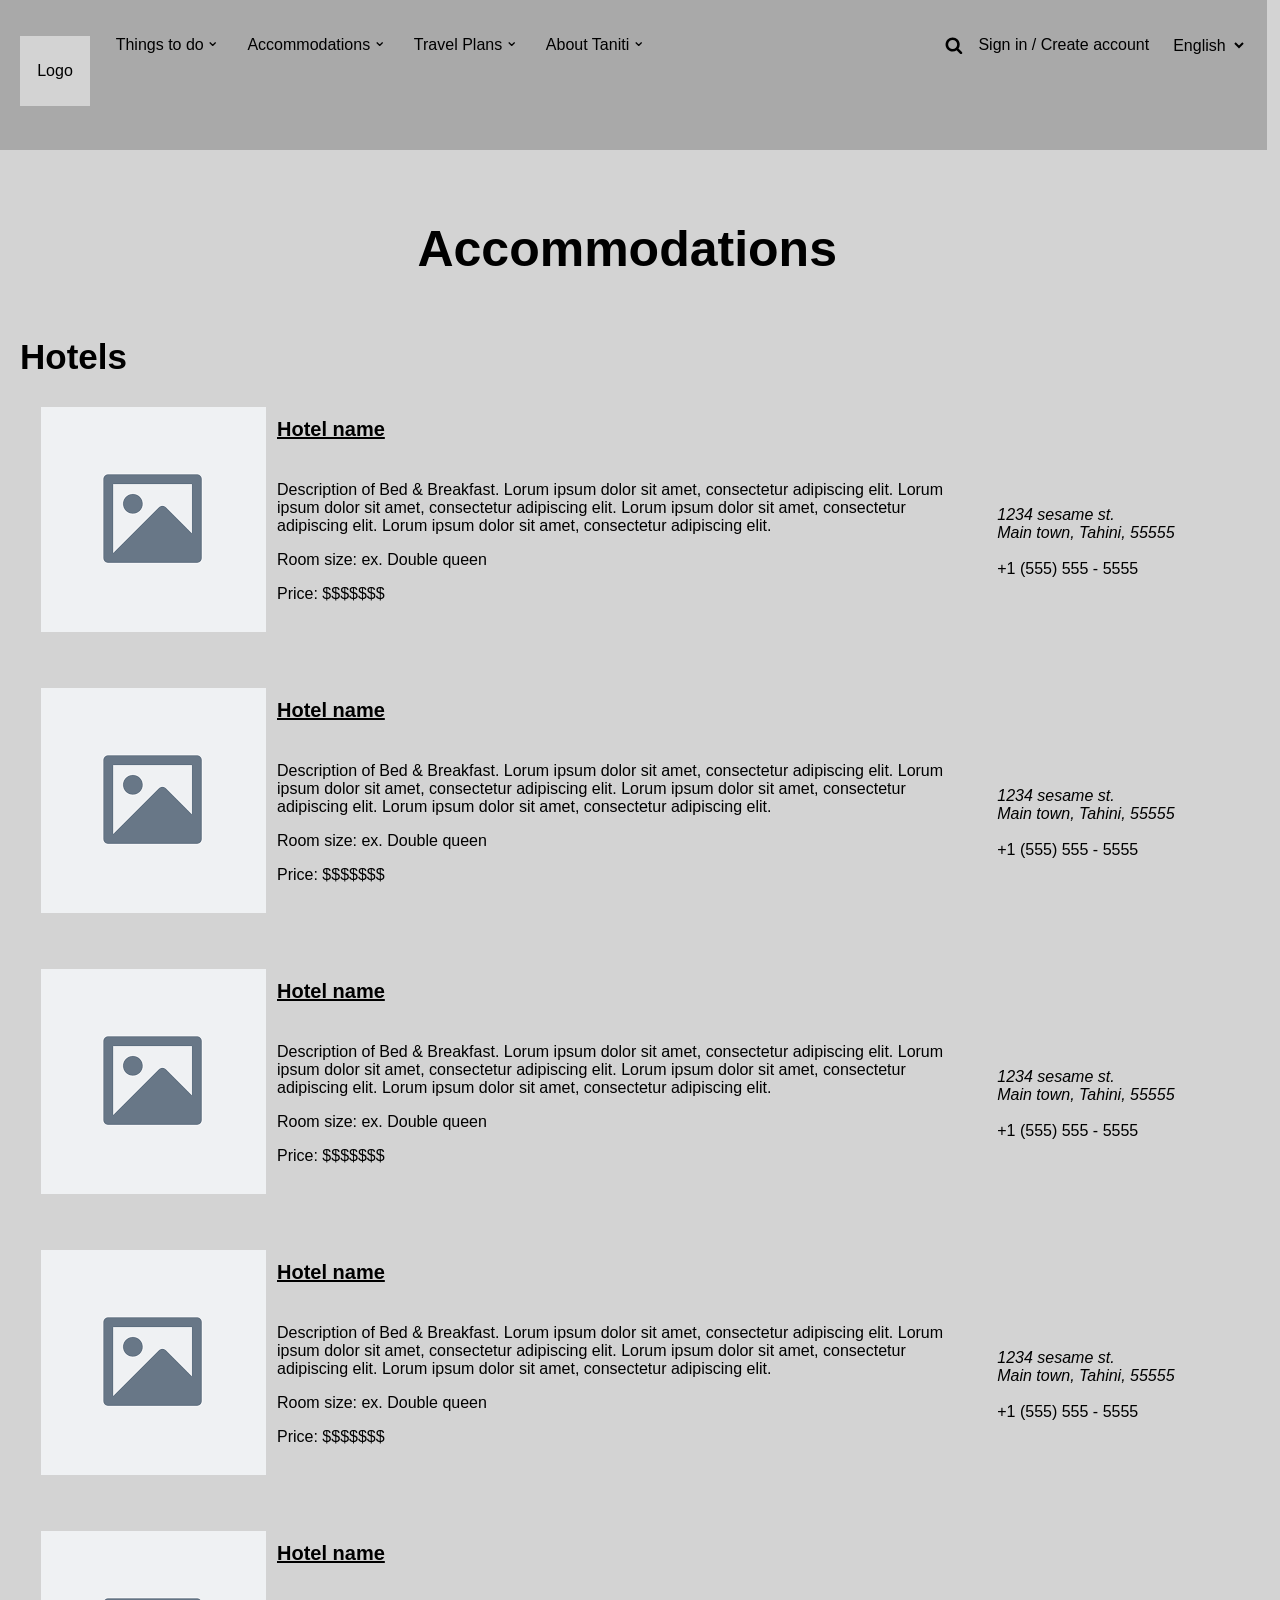
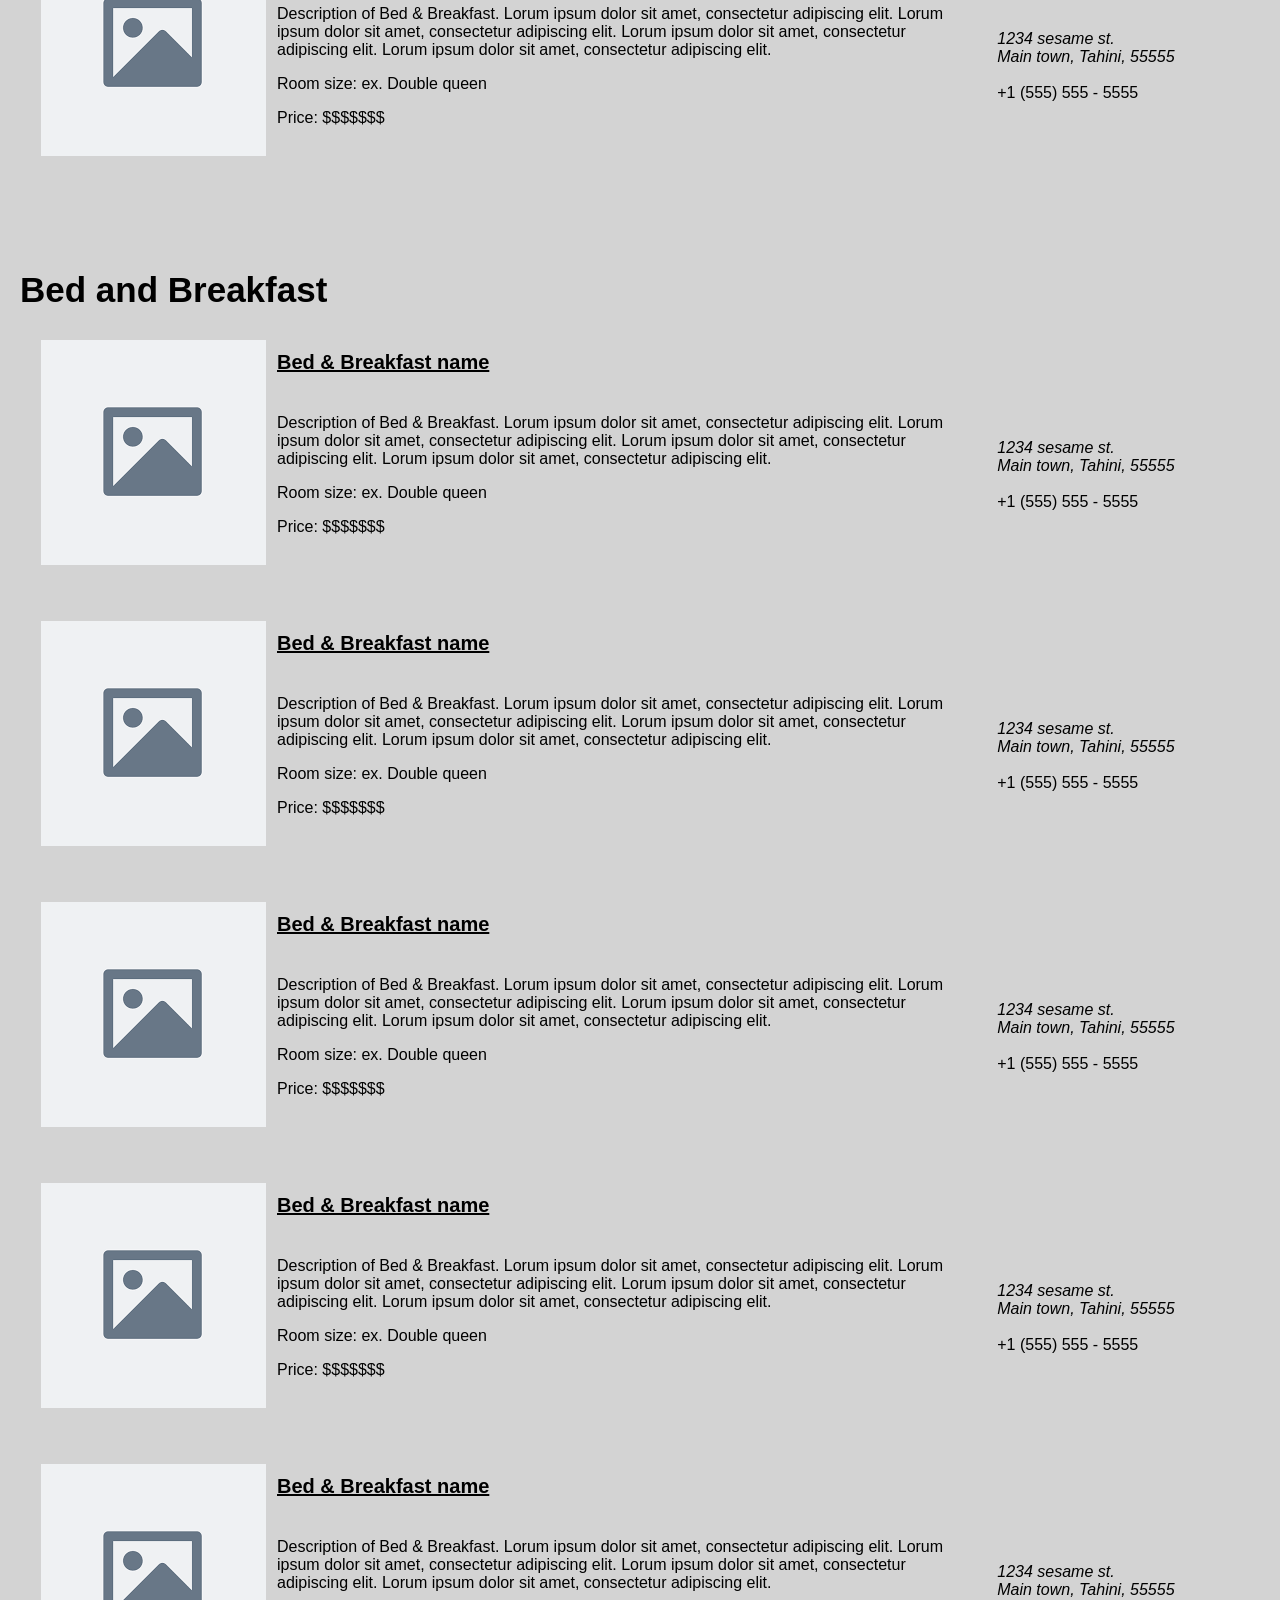
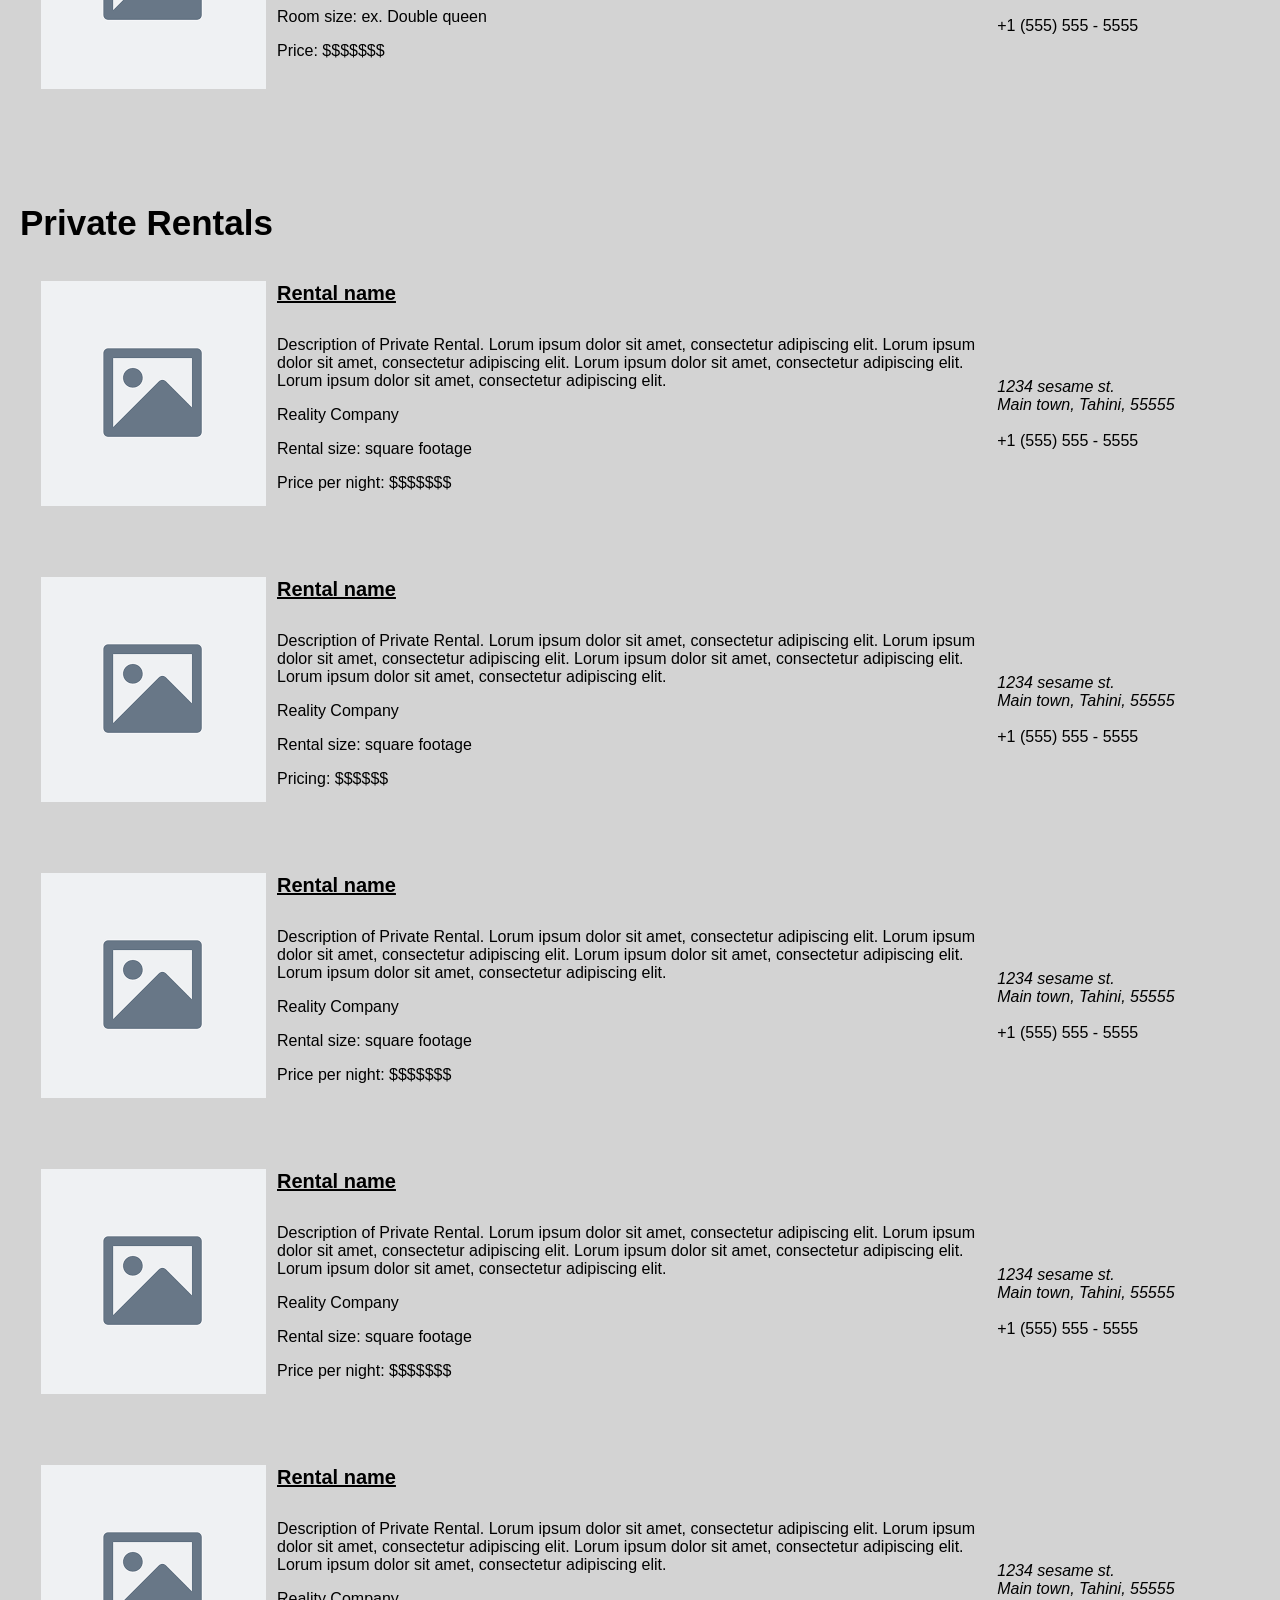
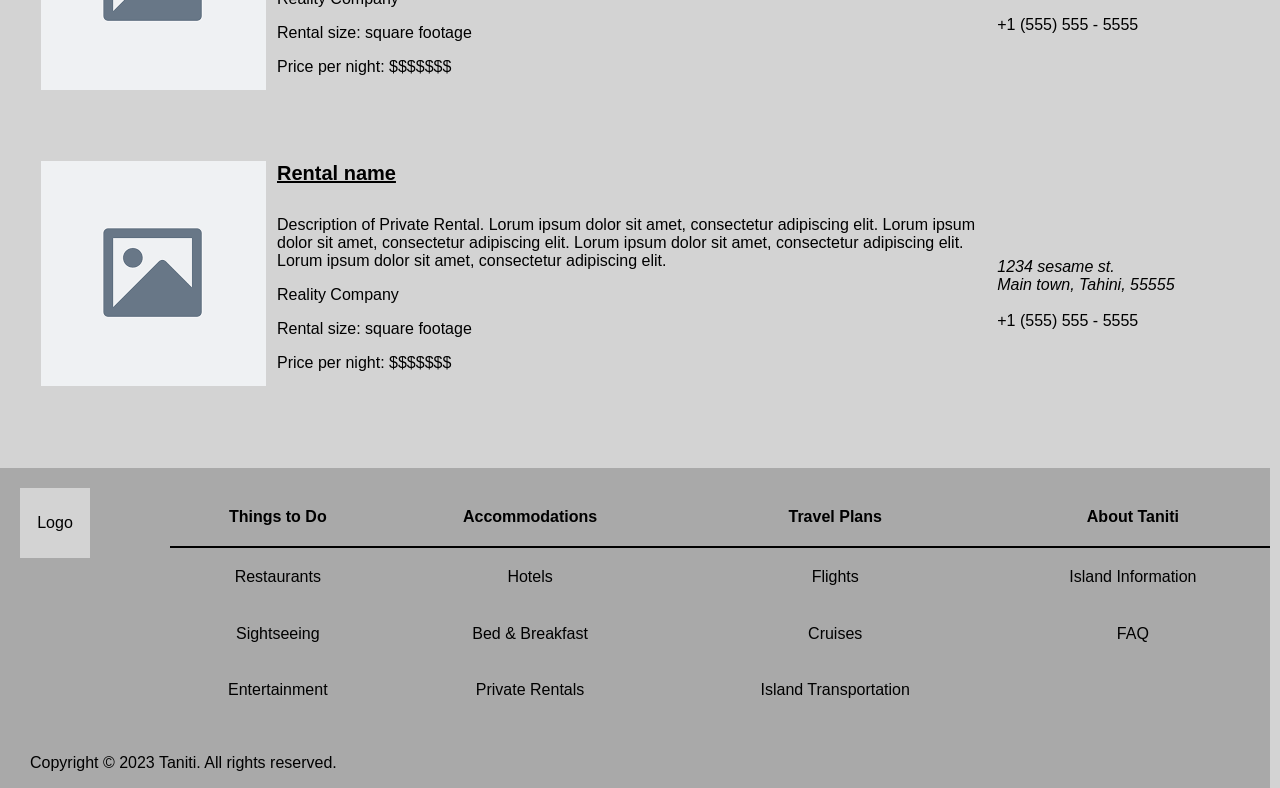
==== commit 5f716710: "finishes About Taniti page and edits the navigation" ====
--- a/accommodations.html
+++ b/accommodations.html
@@ -13,7 +13,7 @@
                     <li class="navigation flex"><button class="things-to-do" class="open-nav">Things to do</button><div class="chevron-down">&#x2304;</div></li>
                     <li class="navigation flex"><button class="accommodations" class="open-nav">Accommodations</button><div class="chevron-down">&#x2304;</div></li>
                     <li class="navigation flex"><button class="travel-plans" class="open-nav">Travel Plans</button><div class="chevron-down">&#x2304;</div></li>
-                    <li class="navigation flex"><button class="faq" class="open-nav">FAQ</button><div class="chevron-down">&#x2304;</div></li>
+                    <li class="navigation flex"><button class="faq" class="open-nav">About Taniti</button><div class="chevron-down">&#x2304;</div></li>
                 </ul>
                 <ul class="extra right-side flex">
                     <li class="search" class="navigation">
@@ -42,7 +42,7 @@
                         <li class="navigation flex">Things to do<div class="things-to-do-chev chevron-up">&#x2303;</div></li>
                         <li class="navigation flex">Accommodations<div class="accommodations-chev chevron-down">&#x2304;</div></li>
                         <li class="navigation flex">Travel Plans<div class="travel-plans-chev chevron-down">&#x2304;</div></li>
-                        <li class="navigation flex">FAQ<div class="faq-chev chevron-down">&#x2304;</div></li>
+                        <li class="navigation flex">About Taniti<div class="faq-chev chevron-down">&#x2304;</div></li>
                     </ul>
                     <ul class="close right-side flex">
                         <li><button class="close-btn">Close X</button></li>
@@ -74,8 +74,9 @@
                         </li>
                         <li class="faq-options nav-drop-down hide">
                             <ul class="drop-down">
-                                <li><a href="faq.html"><h1 class="title">FAQ</h1></a></li>
-                                <li><a href="faq.html#info">Island Information & FAQ</a></li>
+                                <li><a href="faq.html"><h1 class="title">About Taniti</h1></a></li>
+                                <li><a href="faq.html#info">Island Information</a></li>
+                                <li><a href="faq.html#faq">FAQ</a></li>
                             </ul>
                         </li>
                     </ul>
@@ -93,9 +94,14 @@
                         <th colspan="2" class="table-name">Hotel name</th>
                     </tr>
                     <tr>
-                        <td class="table-desc">Description of Hotel. Lorum ipsum dolor sit amet, consectetur adipiscing elit. Lorum ipsum 
-                            dolor sit amet, consectetur adipiscing elit. Lorum ipsum dolor sit amet, consectetur adipiscing elit. Lorum ipsum 
-                            dolor sit amet, consectetur adipiscing elit.
+                        <td class="table-desc">
+                            <p>
+                                Description of Bed & Breakfast. Lorum ipsum dolor sit amet, consectetur adipiscing elit. Lorum ipsum 
+                                dolor sit amet, consectetur adipiscing elit. Lorum ipsum dolor sit amet, consectetur adipiscing elit. Lorum ipsum 
+                                dolor sit amet, consectetur adipiscing elit.
+                            </p>
+                            <p>Room size: ex. Double queen</p>
+                            <p>Price: $$$$$$$</p>
                         </td>
                         <td class="table-address">
                             <address>1234 sesame st.</address>
@@ -111,9 +117,14 @@
                         <th colspan="2" class="table-name">Hotel name</th>
                     </tr>
                     <tr>
-                        <td class="table-desc">Description of Hotel. Lorum ipsum dolor sit amet, consectetur adipiscing elit. Lorum ipsum 
-                            dolor sit amet, consectetur adipiscing elit. Lorum ipsum dolor sit amet, consectetur adipiscing elit. Lorum ipsum 
-                            dolor sit amet, consectetur adipiscing elit.
+                        <td class="table-desc">
+                            <p>
+                                Description of Bed & Breakfast. Lorum ipsum dolor sit amet, consectetur adipiscing elit. Lorum ipsum 
+                                dolor sit amet, consectetur adipiscing elit. Lorum ipsum dolor sit amet, consectetur adipiscing elit. Lorum ipsum 
+                                dolor sit amet, consectetur adipiscing elit.
+                            </p>
+                            <p>Room size: ex. Double queen</p>
+                            <p>Price: $$$$$$$</p>
                         </td>
                         <td class="table-address">
                             <address>1234 sesame st.</address>
@@ -129,9 +140,14 @@
                         <th colspan="2" class="table-name">Hotel name</th>
                     </tr>
                     <tr>
-                        <td class="table-desc">Description of Hotel. Lorum ipsum dolor sit amet, consectetur adipiscing elit. Lorum ipsum 
-                            dolor sit amet, consectetur adipiscing elit. Lorum ipsum dolor sit amet, consectetur adipiscing elit. Lorum ipsum 
-                            dolor sit amet, consectetur adipiscing elit.
+                        <td class="table-desc">
+                            <p>
+                                Description of Bed & Breakfast. Lorum ipsum dolor sit amet, consectetur adipiscing elit. Lorum ipsum 
+                                dolor sit amet, consectetur adipiscing elit. Lorum ipsum dolor sit amet, consectetur adipiscing elit. Lorum ipsum 
+                                dolor sit amet, consectetur adipiscing elit.
+                            </p>
+                            <p>Room size: ex. Double queen</p>
+                            <p>Price: $$$$$$$</p>
                         </td>
                         <td class="table-address">
                             <address>1234 sesame st.</address>
@@ -147,9 +163,14 @@
                         <th colspan="2" class="table-name">Hotel name</th>
                     </tr>
                     <tr>
-                        <td class="table-desc">Description of Hotel. Lorum ipsum dolor sit amet, consectetur adipiscing elit. Lorum ipsum 
-                            dolor sit amet, consectetur adipiscing elit. Lorum ipsum dolor sit amet, consectetur adipiscing elit. Lorum ipsum 
-                            dolor sit amet, consectetur adipiscing elit.
+                        <td class="table-desc">
+                            <p>
+                                Description of Bed & Breakfast. Lorum ipsum dolor sit amet, consectetur adipiscing elit. Lorum ipsum 
+                                dolor sit amet, consectetur adipiscing elit. Lorum ipsum dolor sit amet, consectetur adipiscing elit. Lorum ipsum 
+                                dolor sit amet, consectetur adipiscing elit.
+                            </p>
+                            <p>Room size: ex. Double queen</p>
+                            <p>Price: $$$$$$$</p>
                         </td>
                         <td class="table-address">
                             <address>1234 sesame st.</address>
@@ -165,9 +186,14 @@
                         <th colspan="2" class="table-name">Hotel name</th>
                     </tr>
                     <tr>
-                        <td class="table-desc">Description of Hotel. Lorum ipsum dolor sit amet, consectetur adipiscing elit. Lorum ipsum 
-                            dolor sit amet, consectetur adipiscing elit. Lorum ipsum dolor sit amet, consectetur adipiscing elit. Lorum ipsum 
-                            dolor sit amet, consectetur adipiscing elit.
+                        <td class="table-desc">
+                            <p>
+                                Description of Bed & Breakfast. Lorum ipsum dolor sit amet, consectetur adipiscing elit. Lorum ipsum 
+                                dolor sit amet, consectetur adipiscing elit. Lorum ipsum dolor sit amet, consectetur adipiscing elit. Lorum ipsum 
+                                dolor sit amet, consectetur adipiscing elit.
+                            </p>
+                            <p>Room size: ex. Double queen</p>
+                            <p>Price: $$$$$$$</p>
                         </td>
                         <td class="table-address">
                             <address>1234 sesame st.</address>
@@ -186,9 +212,14 @@
                         <th colspan="2" class="table-name">Bed & Breakfast name</th>
                     </tr>
                     <tr>
-                        <td class="table-desc">Description of Bed & Breakfast. Lorum ipsum dolor sit amet, consectetur adipiscing elit. Lorum ipsum 
-                            dolor sit amet, consectetur adipiscing elit. Lorum ipsum dolor sit amet, consectetur adipiscing elit. Lorum ipsum 
-                            dolor sit amet, consectetur adipiscing elit.
+                        <td class="table-desc">
+                            <p>
+                                Description of Bed & Breakfast. Lorum ipsum dolor sit amet, consectetur adipiscing elit. Lorum ipsum 
+                                dolor sit amet, consectetur adipiscing elit. Lorum ipsum dolor sit amet, consectetur adipiscing elit. Lorum ipsum 
+                                dolor sit amet, consectetur adipiscing elit.
+                            </p>
+                            <p>Room size: ex. Double queen</p>
+                            <p>Price: $$$$$$$</p>
                         </td>
                         <td class="table-address">
                             <address>1234 sesame st.</address>
@@ -204,9 +235,14 @@
                         <th colspan="2" class="table-name">Bed & Breakfast name</th>
                     </tr>
                     <tr>
-                        <td class="table-desc">Description of Bed & Breakfast. Lorum ipsum dolor sit amet, consectetur adipiscing elit. Lorum ipsum 
-                            dolor sit amet, consectetur adipiscing elit. Lorum ipsum dolor sit amet, consectetur adipiscing elit. Lorum ipsum 
-                            dolor sit amet, consectetur adipiscing elit.
+                        <td class="table-desc">
+                            <p>
+                                Description of Bed & Breakfast. Lorum ipsum dolor sit amet, consectetur adipiscing elit. Lorum ipsum 
+                                dolor sit amet, consectetur adipiscing elit. Lorum ipsum dolor sit amet, consectetur adipiscing elit. Lorum ipsum 
+                                dolor sit amet, consectetur adipiscing elit.
+                            </p>
+                            <p>Room size: ex. Double queen</p>
+                            <p>Price: $$$$$$$</p>
                         </td>
                         <td class="table-address">
                             <address>1234 sesame st.</address>
@@ -222,9 +258,14 @@
                         <th colspan="2" class="table-name">Bed & Breakfast name</th>
                     </tr>
                     <tr>
-                        <td class="table-desc">Description of Bed & Breakfast. Lorum ipsum dolor sit amet, consectetur adipiscing elit. Lorum ipsum 
-                            dolor sit amet, consectetur adipiscing elit. Lorum ipsum dolor sit amet, consectetur adipiscing elit. Lorum ipsum 
-                            dolor sit amet, consectetur adipiscing elit.
+                        <td class="table-desc">
+                            <p>
+                                Description of Bed & Breakfast. Lorum ipsum dolor sit amet, consectetur adipiscing elit. Lorum ipsum 
+                                dolor sit amet, consectetur adipiscing elit. Lorum ipsum dolor sit amet, consectetur adipiscing elit. Lorum ipsum 
+                                dolor sit amet, consectetur adipiscing elit.
+                            </p>
+                            <p>Room size: ex. Double queen</p>
+                            <p>Price: $$$$$$$</p>
                         </td>
                         <td class="table-address">
                             <address>1234 sesame st.</address>
@@ -240,9 +281,14 @@
                         <th colspan="2" class="table-name">Bed & Breakfast name</th>
                     </tr>
                     <tr>
-                        <td class="table-desc">Description of Bed & Breakfast. Lorum ipsum dolor sit amet, consectetur adipiscing elit. Lorum ipsum 
-                            dolor sit amet, consectetur adipiscing elit. Lorum ipsum dolor sit amet, consectetur adipiscing elit. Lorum ipsum 
-                            dolor sit amet, consectetur adipiscing elit.
+                        <td class="table-desc">
+                            <p>
+                                Description of Bed & Breakfast. Lorum ipsum dolor sit amet, consectetur adipiscing elit. Lorum ipsum 
+                                dolor sit amet, consectetur adipiscing elit. Lorum ipsum dolor sit amet, consectetur adipiscing elit. Lorum ipsum 
+                                dolor sit amet, consectetur adipiscing elit.
+                            </p>
+                            <p>Room size: ex. Double queen</p>
+                            <p>Price: $$$$$$$</p>
                         </td>
                         <td class="table-address">
                             <address>1234 sesame st.</address>
@@ -258,9 +304,14 @@
                         <th colspan="2" class="table-name">Bed & Breakfast name</th>
                     </tr>
                     <tr>
-                        <td class="table-desc">Description of Bed & Breakfast. Lorum ipsum dolor sit amet, consectetur adipiscing elit. Lorum ipsum 
-                            dolor sit amet, consectetur adipiscing elit. Lorum ipsum dolor sit amet, consectetur adipiscing elit. Lorum ipsum 
-                            dolor sit amet, consectetur adipiscing elit.
+                        <td class="table-desc">
+                            <p>
+                                Description of Bed & Breakfast. Lorum ipsum dolor sit amet, consectetur adipiscing elit. Lorum ipsum 
+                                dolor sit amet, consectetur adipiscing elit. Lorum ipsum dolor sit amet, consectetur adipiscing elit. Lorum ipsum 
+                                dolor sit amet, consectetur adipiscing elit.
+                            </p>
+                            <p>Room size: ex. Double queen</p>
+                            <p>Price: $$$$$$$</p>
                         </td>
                         <td class="table-address">
                             <address>1234 sesame st.</address>
@@ -279,9 +330,15 @@
                         <th colspan="2" class="table-name">Rental name</th>
                     </tr>
                     <tr>
-                        <td class="table-desc">Description of Rental Home. Lorum ipsum dolor sit amet, consectetur adipiscing elit. Lorum ipsum 
-                            dolor sit amet, consectetur adipiscing elit. Lorum ipsum dolor sit amet, consectetur adipiscing elit. Lorum ipsum 
-                            dolor sit amet, consectetur adipiscing elit.
+                        <td class="table-desc">
+                            <p>
+                                Description of Private Rental. Lorum ipsum dolor sit amet, consectetur adipiscing elit. Lorum ipsum 
+                                dolor sit amet, consectetur adipiscing elit. Lorum ipsum dolor sit amet, consectetur adipiscing elit. Lorum ipsum 
+                                dolor sit amet, consectetur adipiscing elit.
+                            </p>
+                            <p>Reality Company</p>
+                            <p>Rental size: square footage</p>
+                            <p>Price per night: $$$$$$$</p>
                         </td>
                         <td class="table-address">
                             <address>1234 sesame st.</address>
@@ -297,9 +354,15 @@
                         <th colspan="2" class="table-name">Rental name</th>
                     </tr>
                     <tr>
-                        <td class="table-desc">Description of Rental Home. Lorum ipsum dolor sit amet, consectetur adipiscing elit. Lorum ipsum 
-                            dolor sit amet, consectetur adipiscing elit. Lorum ipsum dolor sit amet, consectetur adipiscing elit. Lorum ipsum 
-                            dolor sit amet, consectetur adipiscing elit.
+                        <td class="table-desc">
+                            <p>
+                                Description of Private Rental. Lorum ipsum dolor sit amet, consectetur adipiscing elit. Lorum ipsum 
+                                dolor sit amet, consectetur adipiscing elit. Lorum ipsum dolor sit amet, consectetur adipiscing elit. Lorum ipsum 
+                                dolor sit amet, consectetur adipiscing elit.
+                            </p>
+                            <p>Reality Company</p>
+                            <p>Rental size: square footage</p>
+                            <p>Pricing: $$$$$$</p>
                         </td>
                         <td class="table-address">
                             <address>1234 sesame st.</address>
@@ -315,9 +378,15 @@
                         <th colspan="2" class="table-name">Rental name</th>
                     </tr>
                     <tr>
-                        <td class="table-desc">Description of Rental Home. Lorum ipsum dolor sit amet, consectetur adipiscing elit. Lorum ipsum 
-                            dolor sit amet, consectetur adipiscing elit. Lorum ipsum dolor sit amet, consectetur adipiscing elit. Lorum ipsum 
-                            dolor sit amet, consectetur adipiscing elit.
+                        <td class="table-desc">
+                            <p>
+                                Description of Private Rental. Lorum ipsum dolor sit amet, consectetur adipiscing elit. Lorum ipsum 
+                                dolor sit amet, consectetur adipiscing elit. Lorum ipsum dolor sit amet, consectetur adipiscing elit. Lorum ipsum 
+                                dolor sit amet, consectetur adipiscing elit.
+                            </p>
+                            <p>Reality Company</p>
+                            <p>Rental size: square footage</p>
+                            <p>Price per night: $$$$$$$</p>
                         </td>
                         <td class="table-address">
                             <address>1234 sesame st.</address>
@@ -333,9 +402,15 @@
                         <th colspan="2" class="table-name">Rental name</th>
                     </tr>
                     <tr>
-                        <td class="table-desc">Description of Rental Home. Lorum ipsum dolor sit amet, consectetur adipiscing elit. Lorum ipsum 
-                            dolor sit amet, consectetur adipiscing elit. Lorum ipsum dolor sit amet, consectetur adipiscing elit. Lorum ipsum 
-                            dolor sit amet, consectetur adipiscing elit.
+                        <td class="table-desc">
+                            <p>
+                                Description of Private Rental. Lorum ipsum dolor sit amet, consectetur adipiscing elit. Lorum ipsum 
+                                dolor sit amet, consectetur adipiscing elit. Lorum ipsum dolor sit amet, consectetur adipiscing elit. Lorum ipsum 
+                                dolor sit amet, consectetur adipiscing elit.
+                            </p>
+                            <p>Reality Company</p>
+                            <p>Rental size: square footage</p>
+                            <p>Price per night: $$$$$$$</p>
                         </td>
                         <td class="table-address">
                             <address>1234 sesame st.</address>
@@ -351,9 +426,15 @@
                         <th colspan="2" class="table-name">Rental name</th>
                     </tr>
                     <tr>
-                        <td class="table-desc">Description of Rental Home. Lorum ipsum dolor sit amet, consectetur adipiscing elit. Lorum ipsum 
-                            dolor sit amet, consectetur adipiscing elit. Lorum ipsum dolor sit amet, consectetur adipiscing elit. Lorum ipsum 
-                            dolor sit amet, consectetur adipiscing elit.
+                        <td class="table-desc">
+                            <p>
+                                Description of Private Rental. Lorum ipsum dolor sit amet, consectetur adipiscing elit. Lorum ipsum 
+                                dolor sit amet, consectetur adipiscing elit. Lorum ipsum dolor sit amet, consectetur adipiscing elit. Lorum ipsum 
+                                dolor sit amet, consectetur adipiscing elit.
+                            </p>
+                            <p>Reality Company</p>
+                            <p>Rental size: square footage</p>
+                            <p>Price per night: $$$$$$$</p>
                         </td>
                         <td class="table-address">
                             <address>1234 sesame st.</address>
@@ -369,9 +450,15 @@
                         <th colspan="2" class="table-name">Rental name</th>
                     </tr>
                     <tr>
-                        <td class="table-desc">Description of Rental Home. Lorum ipsum dolor sit amet, consectetur adipiscing elit. Lorum ipsum 
-                            dolor sit amet, consectetur adipiscing elit. Lorum ipsum dolor sit amet, consectetur adipiscing elit. Lorum ipsum 
-                            dolor sit amet, consectetur adipiscing elit.
+                        <td class="table-desc">
+                            <p>
+                                Description of Private Rental. Lorum ipsum dolor sit amet, consectetur adipiscing elit. Lorum ipsum 
+                                dolor sit amet, consectetur adipiscing elit. Lorum ipsum dolor sit amet, consectetur adipiscing elit. Lorum ipsum 
+                                dolor sit amet, consectetur adipiscing elit.
+                            </p>
+                            <p>Reality Company</p>
+                            <p>Rental size: square footage</p>
+                            <p>Price per night: $$$$$$$</p>
                         </td>
                         <td class="table-address">
                             <address>1234 sesame st.</address>
@@ -392,18 +479,19 @@
                     <th><a href="things-to-do.html">Things to Do</a></th>
                     <th><a href="accommodations.html">Accommodations</a></th>
                     <th><a href="travel-plans.html">Travel Plans</a></th>
-                    <th><a href="faq.html">FAQ</a></th>
+                    <th><a href="faq.html">About Taniti</a></th>
                 </tr>
                 <tr>
                     <td><a href="things-to-do.html#restaurants">Restaurants</a></td>
                     <td><a href="accommodations.html#hotels">Hotels</a></td>
                     <td><a href="travel-plans.html#flights">Flights</a></td>
-                    <td><a href="faq.html#info">Island Information & FAQ</a></td>   
+                    <td><a href="faq.html#info">Island Information</a></td>   
                 </tr>
                 <tr>
                     <td><a href="things-to-do.html#sightseeing">Sightseeing</a></td>
                     <td><a href="accommodations.html#bed-and-breakfast">Bed & Breakfast</a></td>
-                    <td><a href="travel-plans.html#cruises">Cruises</a></td>  
+                    <td><a href="travel-plans.html#cruises">Cruises</a></td>
+                    <td><a href="faq.html#faq">FAQ</a></td>   
                 </tr>
                 <tr>
                     <td><a href="things-to-do.html#entertainment">Entertainment</a></td>
--- a/stylesheet.css
+++ b/stylesheet.css
@@ -3,6 +3,7 @@
     margin: 0px;
     padding: 0px;
     font-family: Arial, Helvetica, sans-serif;
+    width: 98vw;
     h1 {
         font-size: 50px;
     }
@@ -24,6 +25,7 @@
     grid-template-rows: 150px auto;
     grid-template-columns: auto 600px;
     background-color: darkgrey;
+    width: 99vw;
     ul {
         padding: 10px;
         flex-direction: row;
@@ -46,6 +48,7 @@
 
 .home {
     height: 100vh;
+    width: 99vw;
     grid-template-rows: 150px auto;
 }
 
@@ -229,8 +232,8 @@
 
 .copy {
     grid-area: copy;
-    padding: 10px;
-    margin: 10px;
+    padding: 10px 10px 0px 10px;
+    margin: 10px 10px 0px 10px;
     align-self: center;
 }
 
@@ -357,4 +360,15 @@
     font-size: 16px;
     padding: 10px;
     margin: 10px;
+}
+.island-info p{
+    padding: 10px;
+    margin: 10px;
+    font-size: 16px;
+}
+
+footer {
+    margin: 0px;
+    padding: 10px;
+    width: 97.65vw;
 }
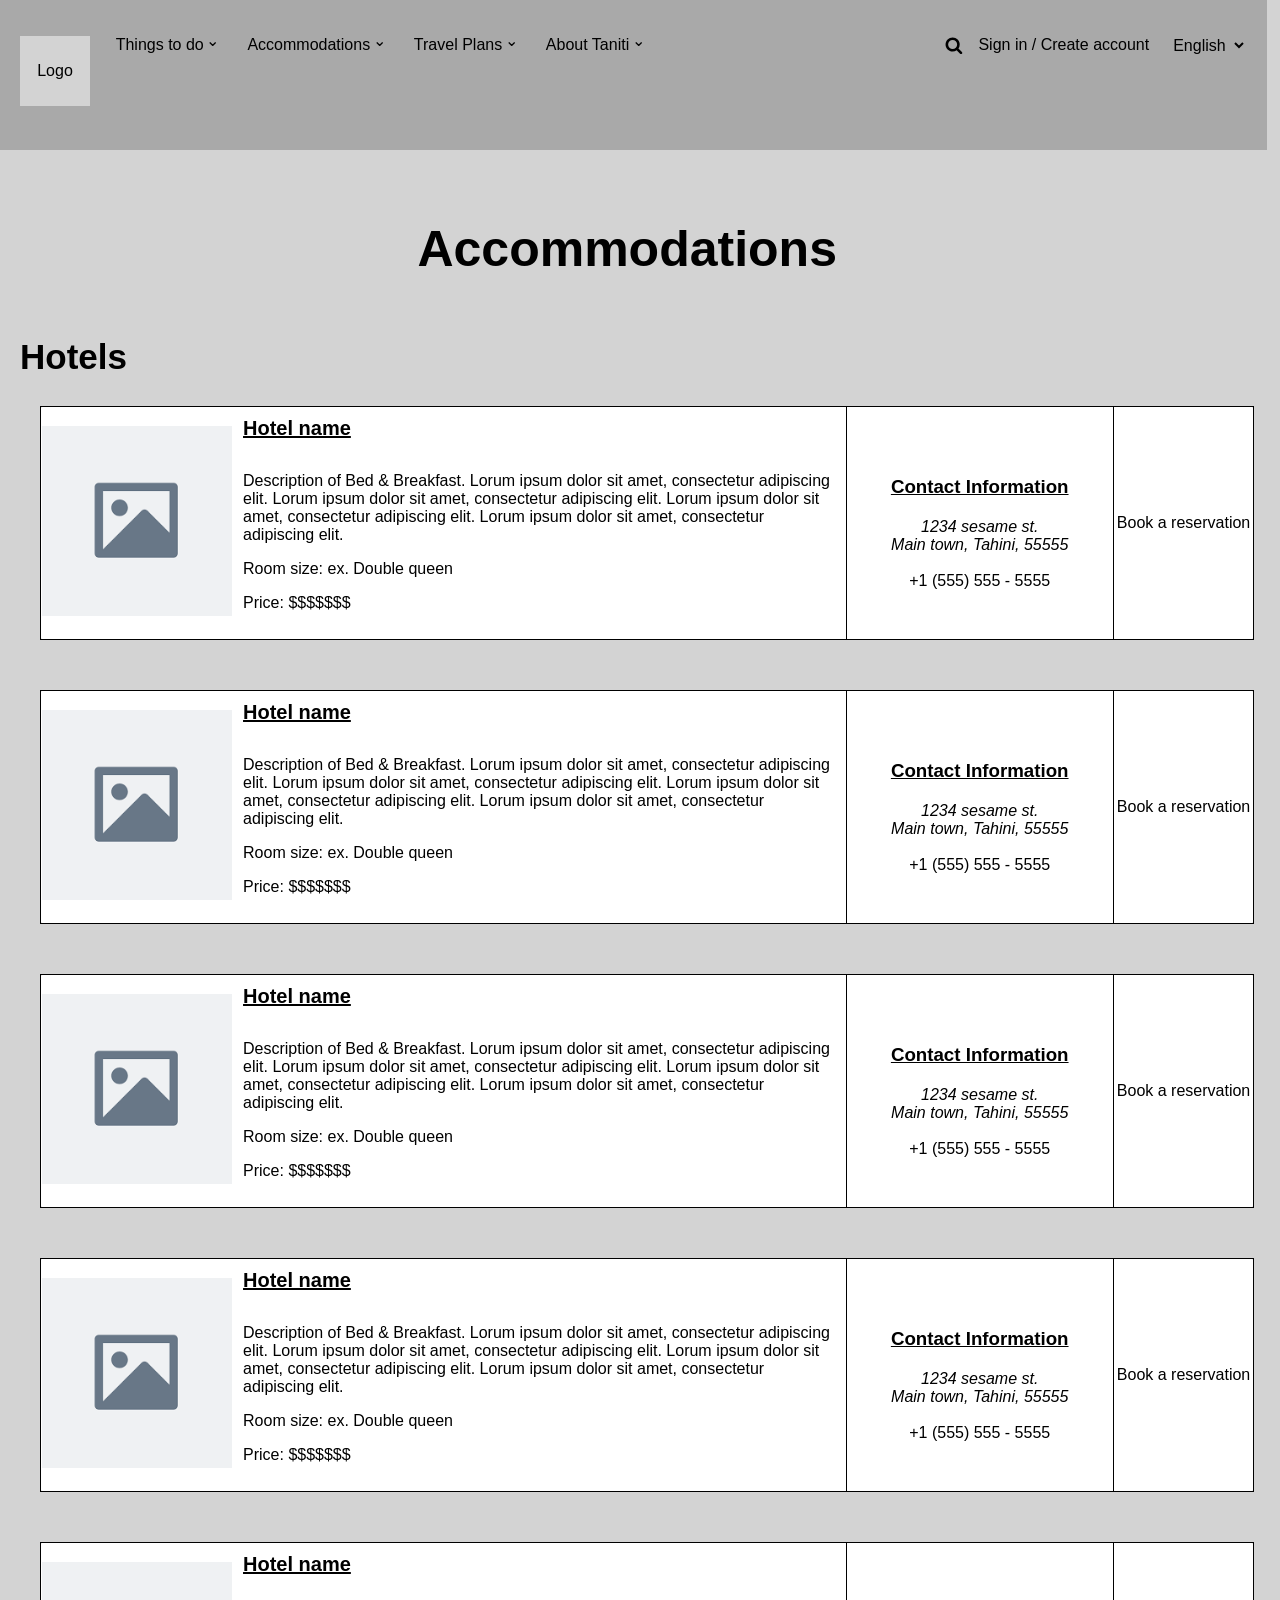
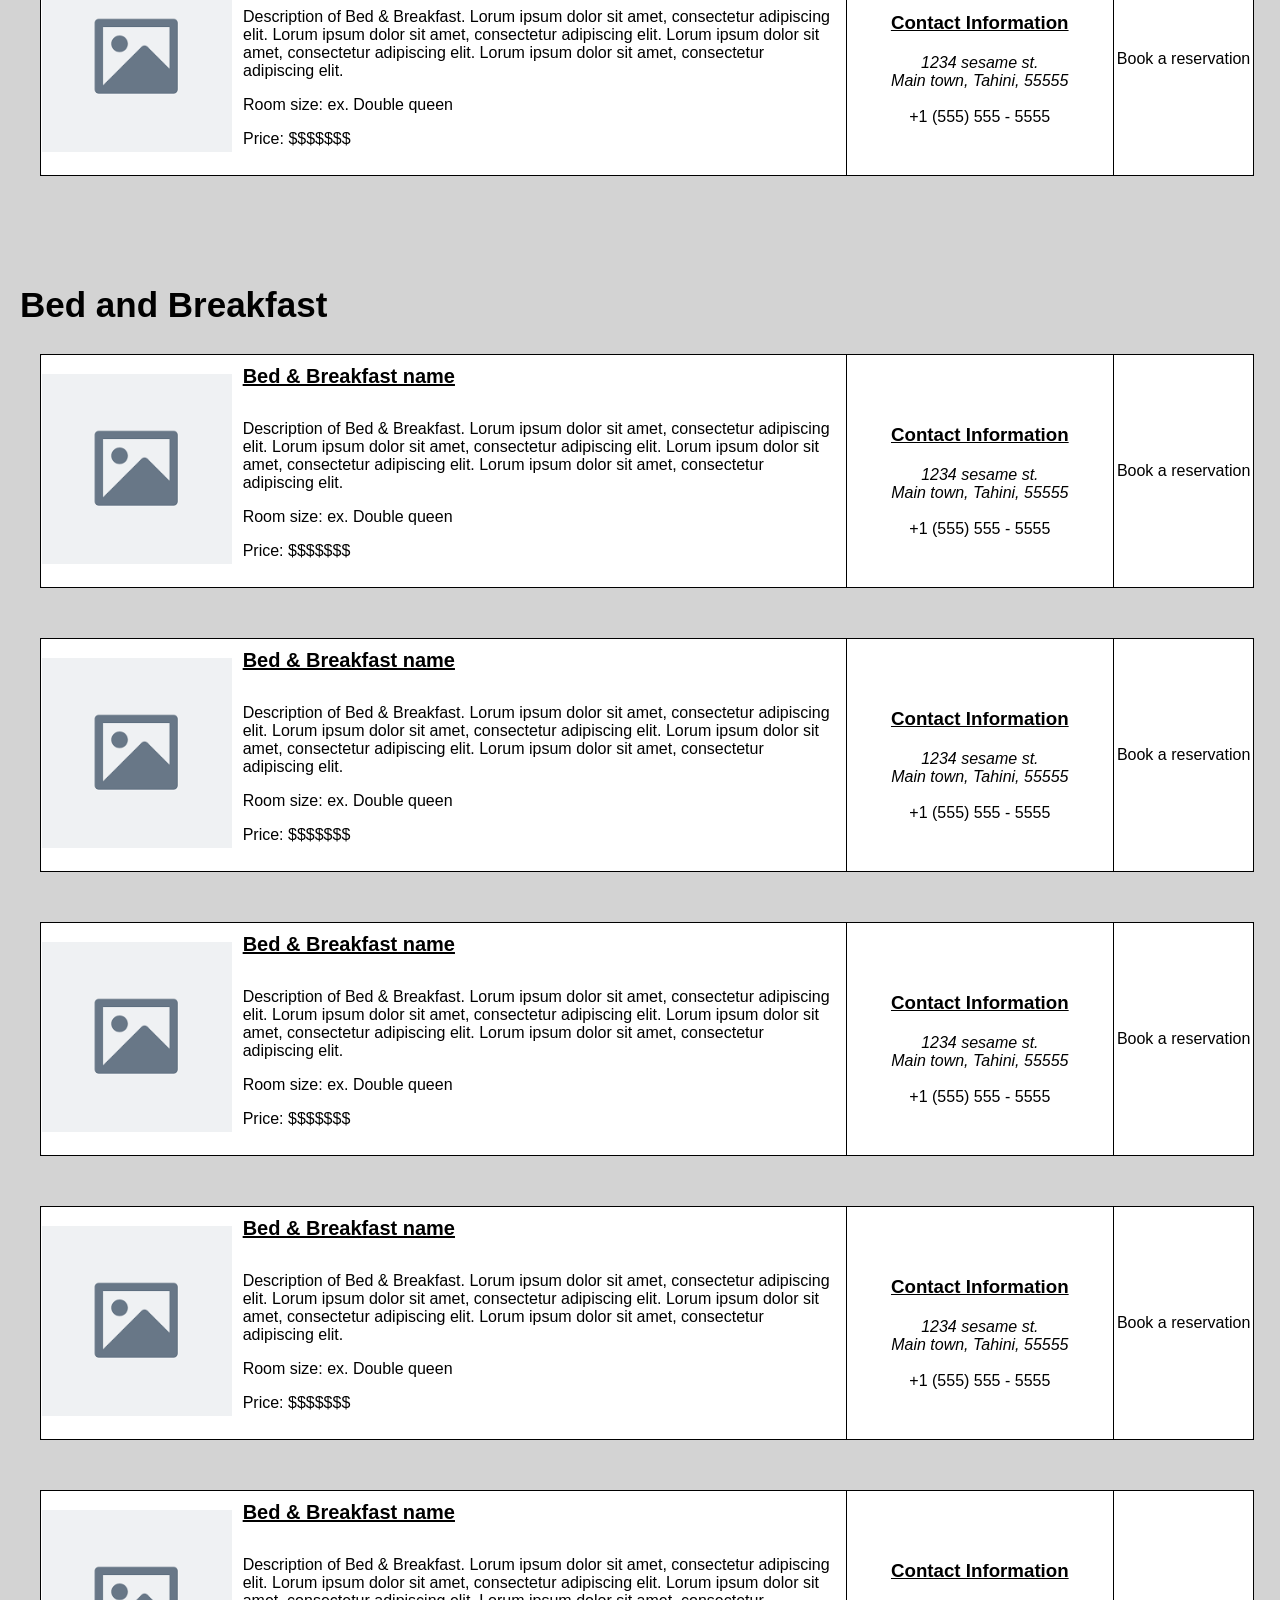
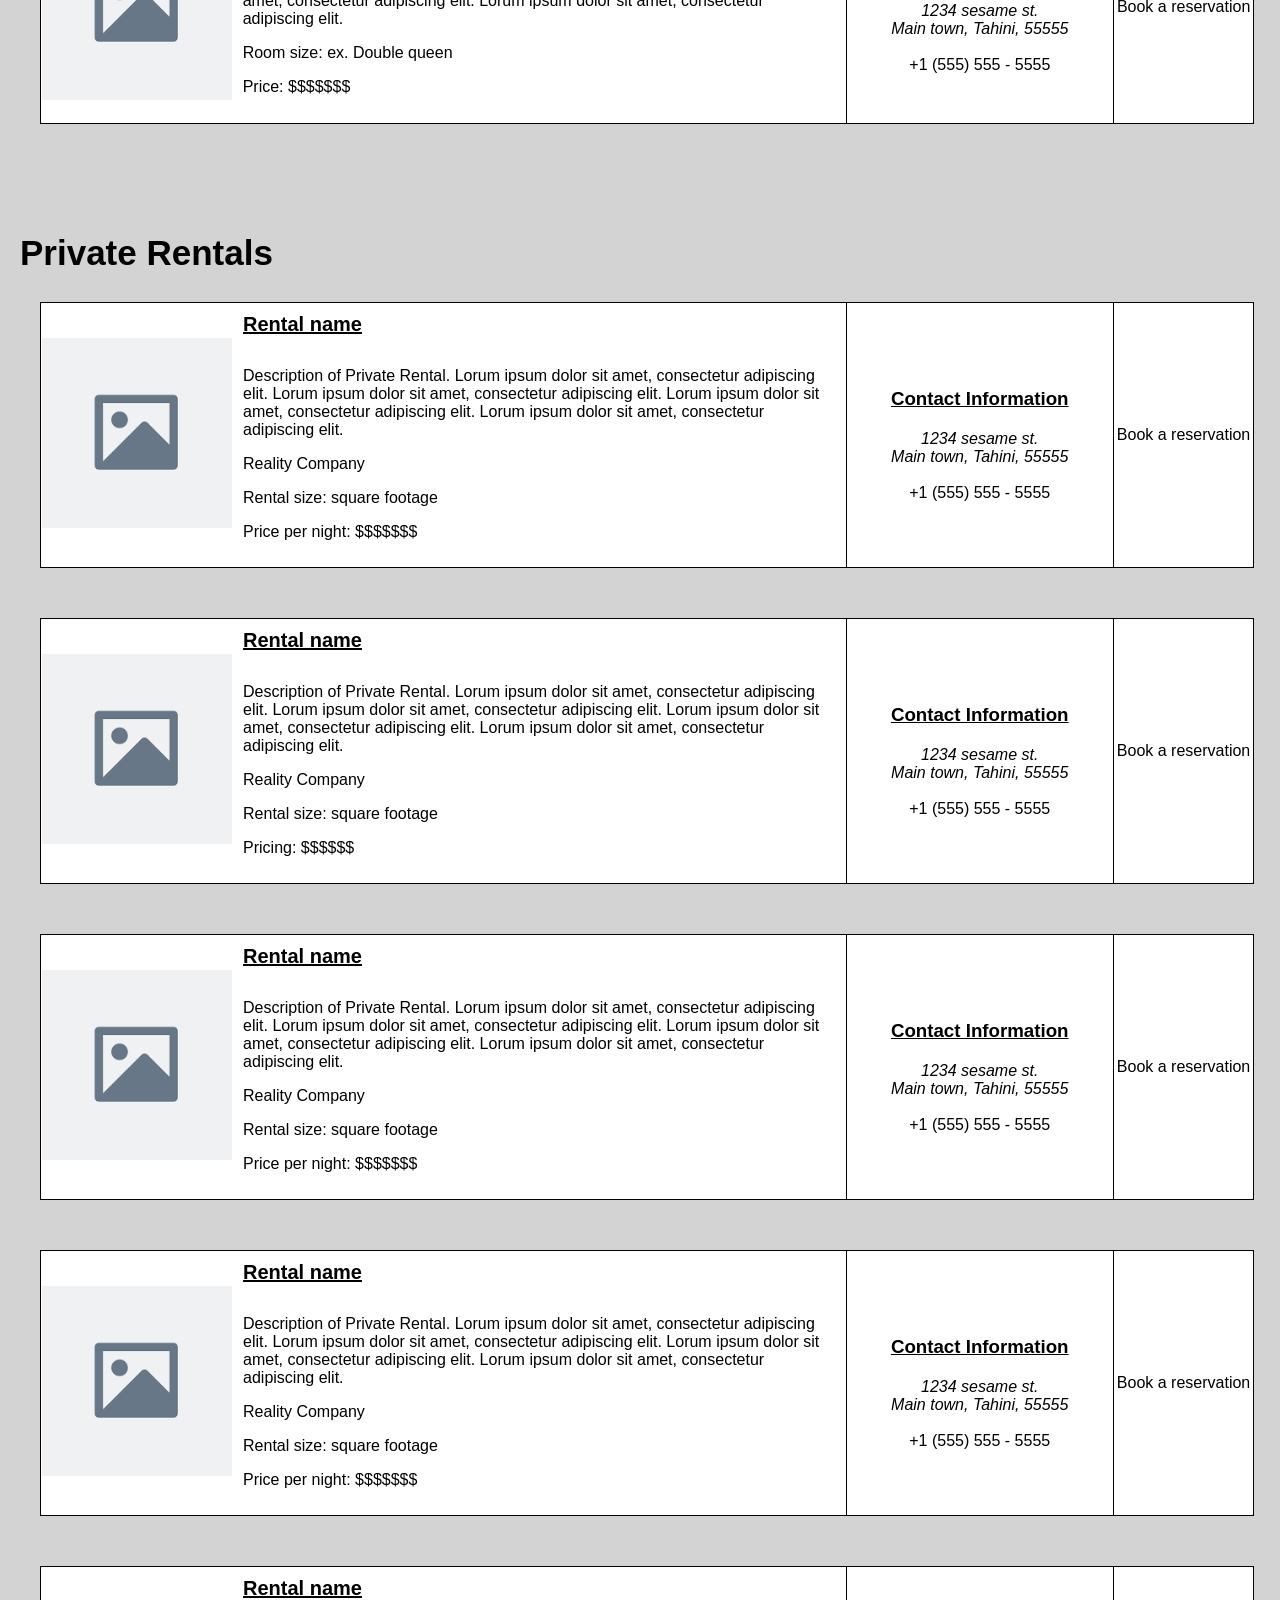
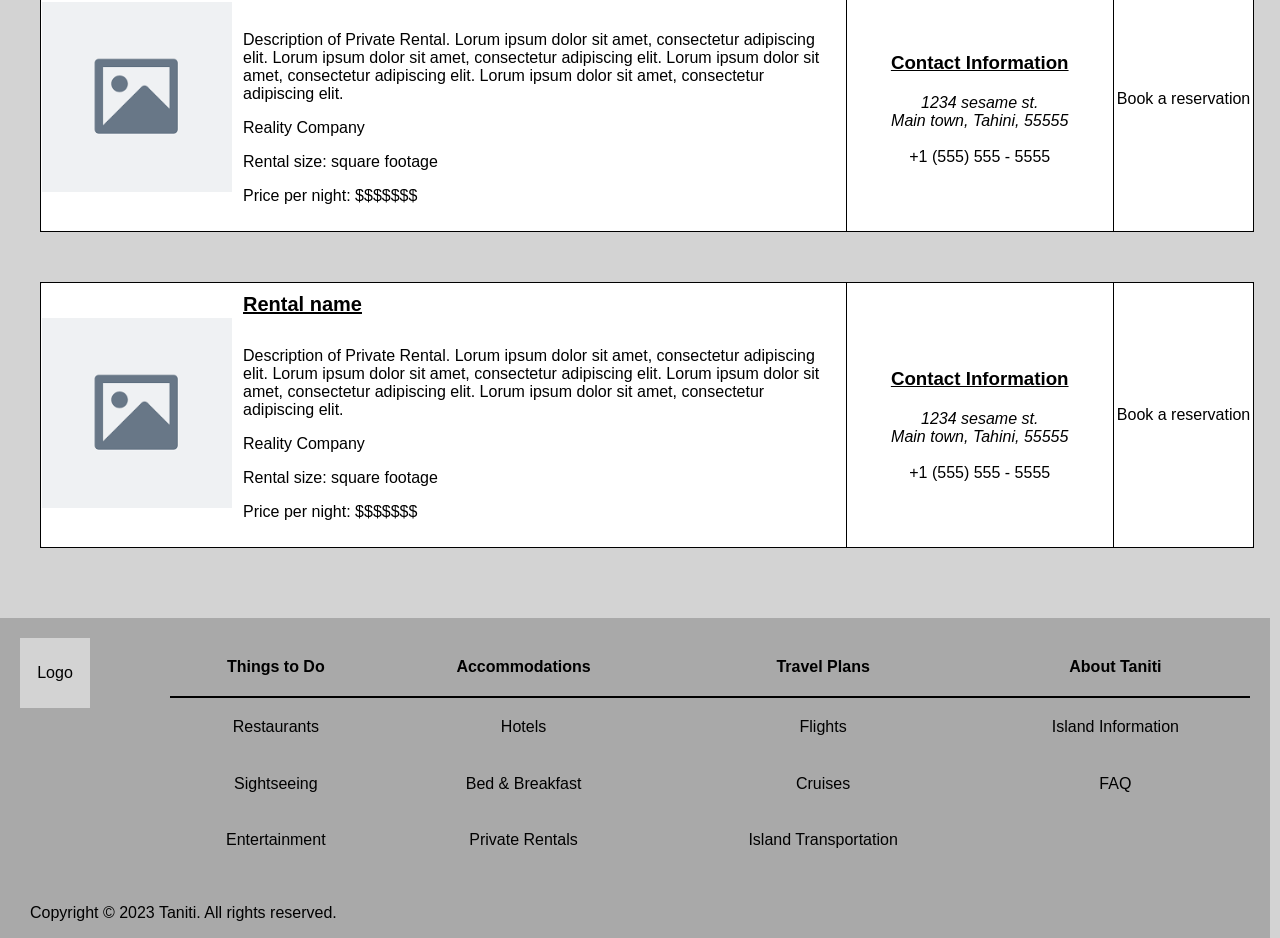
==== commit 1d2a32f9: "rough finish of project" ====
--- a/accommodations.html
+++ b/accommodations.html
@@ -88,246 +88,274 @@
             <h1 class="title">Accommodations</h1>
             <section>
                 <h2 id="hotels">Hotels</h2>
-                <table>
-                    <tr>
-                        <td rowspan="2" class="table-img"><img src="picture.png" alt="placeholder"></td>
-                        <th colspan="2" class="table-name">Hotel name</th>
-                    </tr>
-                    <tr>
-                        <td class="table-desc">
-                            <p>
-                                Description of Bed & Breakfast. Lorum ipsum dolor sit amet, consectetur adipiscing elit. Lorum ipsum 
-                                dolor sit amet, consectetur adipiscing elit. Lorum ipsum dolor sit amet, consectetur adipiscing elit. Lorum ipsum 
-                                dolor sit amet, consectetur adipiscing elit.
-                            </p>
-                            <p>Room size: ex. Double queen</p>
-                            <p>Price: $$$$$$$</p>
-                        </td>
-                        <td class="table-address">
-                            <address>1234 sesame st.</address>
-                            <address>Main town, Tahini, 55555</address>
-                            <br>
-                            <phone>+1 (555) 555 - 5555</phone>
-                        </td>
-                    </tr>
-                </table>
-                <table>
-                    <tr>
-                        <td rowspan="2" class="table-img"><img src="picture.png" alt="placeholder"></td>
-                        <th colspan="2" class="table-name">Hotel name</th>
-                    </tr>
-                    <tr>
-                        <td class="table-desc">
-                            <p>
-                                Description of Bed & Breakfast. Lorum ipsum dolor sit amet, consectetur adipiscing elit. Lorum ipsum 
-                                dolor sit amet, consectetur adipiscing elit. Lorum ipsum dolor sit amet, consectetur adipiscing elit. Lorum ipsum 
-                                dolor sit amet, consectetur adipiscing elit.
-                            </p>
-                            <p>Room size: ex. Double queen</p>
-                            <p>Price: $$$$$$$</p>
-                        </td>
-                        <td class="table-address">
-                            <address>1234 sesame st.</address>
-                            <address>Main town, Tahini, 55555</address>
-                            <br>
-                            <phone>+1 (555) 555 - 5555</phone>
-                        </td>
-                    </tr>
-                </table>
-                <table>
-                    <tr>
-                        <td rowspan="2" class="table-img"><img src="picture.png" alt="placeholder"></td>
-                        <th colspan="2" class="table-name">Hotel name</th>
-                    </tr>
-                    <tr>
-                        <td class="table-desc">
-                            <p>
-                                Description of Bed & Breakfast. Lorum ipsum dolor sit amet, consectetur adipiscing elit. Lorum ipsum 
-                                dolor sit amet, consectetur adipiscing elit. Lorum ipsum dolor sit amet, consectetur adipiscing elit. Lorum ipsum 
-                                dolor sit amet, consectetur adipiscing elit.
-                            </p>
-                            <p>Room size: ex. Double queen</p>
-                            <p>Price: $$$$$$$</p>
-                        </td>
-                        <td class="table-address">
-                            <address>1234 sesame st.</address>
-                            <address>Main town, Tahini, 55555</address>
-                            <br>
-                            <phone>+1 (555) 555 - 5555</phone>
-                        </td>
-                    </tr>
-                </table>
-                <table>
-                    <tr>
-                        <td rowspan="2" class="table-img"><img src="picture.png" alt="placeholder"></td>
-                        <th colspan="2" class="table-name">Hotel name</th>
-                    </tr>
-                    <tr>
-                        <td class="table-desc">
-                            <p>
-                                Description of Bed & Breakfast. Lorum ipsum dolor sit amet, consectetur adipiscing elit. Lorum ipsum 
-                                dolor sit amet, consectetur adipiscing elit. Lorum ipsum dolor sit amet, consectetur adipiscing elit. Lorum ipsum 
-                                dolor sit amet, consectetur adipiscing elit.
-                            </p>
-                            <p>Room size: ex. Double queen</p>
-                            <p>Price: $$$$$$$</p>
-                        </td>
-                        <td class="table-address">
-                            <address>1234 sesame st.</address>
-                            <address>Main town, Tahini, 55555</address>
-                            <br>
-                            <phone>+1 (555) 555 - 5555</phone>
-                        </td>
-                    </tr>
-                </table>
-                <table>
-                    <tr>
-                        <td rowspan="2" class="table-img"><img src="picture.png" alt="placeholder"></td>
-                        <th colspan="2" class="table-name">Hotel name</th>
-                    </tr>
-                    <tr>
-                        <td class="table-desc">
-                            <p>
-                                Description of Bed & Breakfast. Lorum ipsum dolor sit amet, consectetur adipiscing elit. Lorum ipsum 
-                                dolor sit amet, consectetur adipiscing elit. Lorum ipsum dolor sit amet, consectetur adipiscing elit. Lorum ipsum 
-                                dolor sit amet, consectetur adipiscing elit.
-                            </p>
-                            <p>Room size: ex. Double queen</p>
-                            <p>Price: $$$$$$$</p>
-                        </td>
-                        <td class="table-address">
-                            <address>1234 sesame st.</address>
-                            <address>Main town, Tahini, 55555</address>
-                            <br>
-                            <phone>+1 (555) 555 - 5555</phone>
+                <table class="table">
+                    <tr>
+                        <td rowspan="2" class="table-img"><img src="picture.png" alt="placeholder"></td>
+                        <th class="table-name">Hotel name</th>
+                        <td rowspan="2" class="table-address">
+                            <h3>Contact Information</h3>
+                            <address>1234 sesame st.</address>
+                            <address>Main town, Tahini, 55555</address>
+                            <br>
+                            <phone>+1 (555) 555 - 5555</phone>
+                        </td>
+                        <td rowspan="2" class="option-book"><a href="#">Book a reservation</a></td>
+                    </tr>
+                    <tr>
+                        <td class="table-desc">
+                            <p>
+                                Description of Bed & Breakfast. Lorum ipsum dolor sit amet, consectetur adipiscing elit. Lorum ipsum 
+                                dolor sit amet, consectetur adipiscing elit. Lorum ipsum dolor sit amet, consectetur adipiscing elit. Lorum ipsum 
+                                dolor sit amet, consectetur adipiscing elit.
+                            </p>
+                            <p>Room size: ex. Double queen</p>
+                            <p>Price: $$$$$$$</p>
+                        </td>
+                    </tr>
+                </table>
+                <table class="table">
+                    <tr>
+                        <td rowspan="2" class="table-img"><img src="picture.png" alt="placeholder"></td>
+                        <th class="table-name">Hotel name</th>
+                        <td rowspan="2" class="table-address">
+                            <h3>Contact Information</h3>
+                            <address>1234 sesame st.</address>
+                            <address>Main town, Tahini, 55555</address>
+                            <br>
+                            <phone>+1 (555) 555 - 5555</phone>
+                        </td>
+                        <td rowspan="2" class="option-book"><a href="#">Book a reservation</a></td>
+                    </tr>
+                    <tr>
+                        <td class="table-desc">
+                            <p>
+                                Description of Bed & Breakfast. Lorum ipsum dolor sit amet, consectetur adipiscing elit. Lorum ipsum 
+                                dolor sit amet, consectetur adipiscing elit. Lorum ipsum dolor sit amet, consectetur adipiscing elit. Lorum ipsum 
+                                dolor sit amet, consectetur adipiscing elit.
+                            </p>
+                            <p>Room size: ex. Double queen</p>
+                            <p>Price: $$$$$$$</p>
+                        </td>
+                    </tr>
+                </table>
+                <table class="table">
+                    <tr>
+                        <td rowspan="2" class="table-img"><img src="picture.png" alt="placeholder"></td>
+                        <th class="table-name">Hotel name</th>
+                        <td rowspan="2" class="table-address">
+                            <h3>Contact Information</h3>
+                            <address>1234 sesame st.</address>
+                            <address>Main town, Tahini, 55555</address>
+                            <br>
+                            <phone>+1 (555) 555 - 5555</phone>
+                        </td>
+                        <td rowspan="2" class="option-book"><a href="#">Book a reservation</a></td>
+                    </tr>
+                    <tr>
+                        <td class="table-desc">
+                            <p>
+                                Description of Bed & Breakfast. Lorum ipsum dolor sit amet, consectetur adipiscing elit. Lorum ipsum 
+                                dolor sit amet, consectetur adipiscing elit. Lorum ipsum dolor sit amet, consectetur adipiscing elit. Lorum ipsum 
+                                dolor sit amet, consectetur adipiscing elit.
+                            </p>
+                            <p>Room size: ex. Double queen</p>
+                            <p>Price: $$$$$$$</p>
+                        </td>
+                    </tr>
+                </table>
+                <table class="table">
+                    <tr>
+                        <td rowspan="2" class="table-img"><img src="picture.png" alt="placeholder"></td>
+                        <th class="table-name">Hotel name</th>
+                        <td rowspan="2" class="table-address">
+                            <h3>Contact Information</h3>
+                            <address>1234 sesame st.</address>
+                            <address>Main town, Tahini, 55555</address>
+                            <br>
+                            <phone>+1 (555) 555 - 5555</phone>
+                        </td>
+                        <td rowspan="2" class="option-book"><a href="#">Book a reservation</a></td>
+                    </tr>
+                    <tr>
+                        <td class="table-desc">
+                            <p>
+                                Description of Bed & Breakfast. Lorum ipsum dolor sit amet, consectetur adipiscing elit. Lorum ipsum 
+                                dolor sit amet, consectetur adipiscing elit. Lorum ipsum dolor sit amet, consectetur adipiscing elit. Lorum ipsum 
+                                dolor sit amet, consectetur adipiscing elit.
+                            </p>
+                            <p>Room size: ex. Double queen</p>
+                            <p>Price: $$$$$$$</p>
+                        </td>
+                    </tr>
+                </table>
+                <table class="table">
+                    <tr>
+                        <td rowspan="2" class="table-img"><img src="picture.png" alt="placeholder"></td>
+                        <th class="table-name">Hotel name</th>
+                        <td rowspan="2" class="table-address">
+                            <h3>Contact Information</h3>
+                            <address>1234 sesame st.</address>
+                            <address>Main town, Tahini, 55555</address>
+                            <br>
+                            <phone>+1 (555) 555 - 5555</phone>
+                        </td>
+                        <td rowspan="2" class="option-book"><a href="#">Book a reservation</a></td>
+                    </tr>
+                    <tr>
+                        <td class="table-desc">
+                            <p>
+                                Description of Bed & Breakfast. Lorum ipsum dolor sit amet, consectetur adipiscing elit. Lorum ipsum 
+                                dolor sit amet, consectetur adipiscing elit. Lorum ipsum dolor sit amet, consectetur adipiscing elit. Lorum ipsum 
+                                dolor sit amet, consectetur adipiscing elit.
+                            </p>
+                            <p>Room size: ex. Double queen</p>
+                            <p>Price: $$$$$$$</p>
                         </td>
                     </tr>
                 </table>
             </section>
             <section>
                 <h2 id="bed-and-breakfast">Bed and Breakfast</h2>
-                <table>
-                    <tr>
-                        <td rowspan="2" class="table-img"><img src="picture.png" alt="placeholder"></td>
-                        <th colspan="2" class="table-name">Bed & Breakfast name</th>
-                    </tr>
-                    <tr>
-                        <td class="table-desc">
-                            <p>
-                                Description of Bed & Breakfast. Lorum ipsum dolor sit amet, consectetur adipiscing elit. Lorum ipsum 
-                                dolor sit amet, consectetur adipiscing elit. Lorum ipsum dolor sit amet, consectetur adipiscing elit. Lorum ipsum 
-                                dolor sit amet, consectetur adipiscing elit.
-                            </p>
-                            <p>Room size: ex. Double queen</p>
-                            <p>Price: $$$$$$$</p>
-                        </td>
-                        <td class="table-address">
-                            <address>1234 sesame st.</address>
-                            <address>Main town, Tahini, 55555</address>
-                            <br>
-                            <phone>+1 (555) 555 - 5555</phone>
-                        </td>
-                    </tr>
-                </table>
-                <table>
-                    <tr>
-                        <td rowspan="2" class="table-img"><img src="picture.png" alt="placeholder"></td>
-                        <th colspan="2" class="table-name">Bed & Breakfast name</th>
-                    </tr>
-                    <tr>
-                        <td class="table-desc">
-                            <p>
-                                Description of Bed & Breakfast. Lorum ipsum dolor sit amet, consectetur adipiscing elit. Lorum ipsum 
-                                dolor sit amet, consectetur adipiscing elit. Lorum ipsum dolor sit amet, consectetur adipiscing elit. Lorum ipsum 
-                                dolor sit amet, consectetur adipiscing elit.
-                            </p>
-                            <p>Room size: ex. Double queen</p>
-                            <p>Price: $$$$$$$</p>
-                        </td>
-                        <td class="table-address">
-                            <address>1234 sesame st.</address>
-                            <address>Main town, Tahini, 55555</address>
-                            <br>
-                            <phone>+1 (555) 555 - 5555</phone>
-                        </td>
-                    </tr>
-                </table>
-                <table>
-                    <tr>
-                        <td rowspan="2" class="table-img"><img src="picture.png" alt="placeholder"></td>
-                        <th colspan="2" class="table-name">Bed & Breakfast name</th>
-                    </tr>
-                    <tr>
-                        <td class="table-desc">
-                            <p>
-                                Description of Bed & Breakfast. Lorum ipsum dolor sit amet, consectetur adipiscing elit. Lorum ipsum 
-                                dolor sit amet, consectetur adipiscing elit. Lorum ipsum dolor sit amet, consectetur adipiscing elit. Lorum ipsum 
-                                dolor sit amet, consectetur adipiscing elit.
-                            </p>
-                            <p>Room size: ex. Double queen</p>
-                            <p>Price: $$$$$$$</p>
-                        </td>
-                        <td class="table-address">
-                            <address>1234 sesame st.</address>
-                            <address>Main town, Tahini, 55555</address>
-                            <br>
-                            <phone>+1 (555) 555 - 5555</phone>
-                        </td>
-                    </tr>
-                </table>
-                <table>
-                    <tr>
-                        <td rowspan="2" class="table-img"><img src="picture.png" alt="placeholder"></td>
-                        <th colspan="2" class="table-name">Bed & Breakfast name</th>
-                    </tr>
-                    <tr>
-                        <td class="table-desc">
-                            <p>
-                                Description of Bed & Breakfast. Lorum ipsum dolor sit amet, consectetur adipiscing elit. Lorum ipsum 
-                                dolor sit amet, consectetur adipiscing elit. Lorum ipsum dolor sit amet, consectetur adipiscing elit. Lorum ipsum 
-                                dolor sit amet, consectetur adipiscing elit.
-                            </p>
-                            <p>Room size: ex. Double queen</p>
-                            <p>Price: $$$$$$$</p>
-                        </td>
-                        <td class="table-address">
-                            <address>1234 sesame st.</address>
-                            <address>Main town, Tahini, 55555</address>
-                            <br>
-                            <phone>+1 (555) 555 - 5555</phone>
-                        </td>
-                    </tr>
-                </table>
-                <table>
-                    <tr>
-                        <td rowspan="2" class="table-img"><img src="picture.png" alt="placeholder"></td>
-                        <th colspan="2" class="table-name">Bed & Breakfast name</th>
-                    </tr>
-                    <tr>
-                        <td class="table-desc">
-                            <p>
-                                Description of Bed & Breakfast. Lorum ipsum dolor sit amet, consectetur adipiscing elit. Lorum ipsum 
-                                dolor sit amet, consectetur adipiscing elit. Lorum ipsum dolor sit amet, consectetur adipiscing elit. Lorum ipsum 
-                                dolor sit amet, consectetur adipiscing elit.
-                            </p>
-                            <p>Room size: ex. Double queen</p>
-                            <p>Price: $$$$$$$</p>
-                        </td>
-                        <td class="table-address">
-                            <address>1234 sesame st.</address>
-                            <address>Main town, Tahini, 55555</address>
-                            <br>
-                            <phone>+1 (555) 555 - 5555</phone>
+                <table class="table">
+                    <tr>
+                        <td rowspan="2" class="table-img"><img src="picture.png" alt="placeholder"></td>
+                        <th class="table-name">Bed & Breakfast name</th>
+                        <td rowspan="2" class="table-address">
+                            <h3>Contact Information</h3>
+                            <address>1234 sesame st.</address>
+                            <address>Main town, Tahini, 55555</address>
+                            <br>
+                            <phone>+1 (555) 555 - 5555</phone>
+                        </td>
+                        <td rowspan="2" class="option-book"><a href="#">Book a reservation</a></td>
+                    </tr>
+                    <tr>
+                        <td class="table-desc">
+                            <p>
+                                Description of Bed & Breakfast. Lorum ipsum dolor sit amet, consectetur adipiscing elit. Lorum ipsum 
+                                dolor sit amet, consectetur adipiscing elit. Lorum ipsum dolor sit amet, consectetur adipiscing elit. Lorum ipsum 
+                                dolor sit amet, consectetur adipiscing elit.
+                            </p>
+                            <p>Room size: ex. Double queen</p>
+                            <p>Price: $$$$$$$</p>
+                        </td>
+                    </tr>
+                </table>
+                <table class="table">
+                    <tr>
+                        <td rowspan="2" class="table-img"><img src="picture.png" alt="placeholder"></td>
+                        <th class="table-name">Bed & Breakfast name</th>
+                        <td rowspan="2" class="table-address">
+                            <h3>Contact Information</h3>
+                            <address>1234 sesame st.</address>
+                            <address>Main town, Tahini, 55555</address>
+                            <br>
+                            <phone>+1 (555) 555 - 5555</phone>
+                        </td>
+                        <td rowspan="2" class="option-book"><a href="#">Book a reservation</a></td>
+                    </tr>
+                    <tr>
+                        <td class="table-desc">
+                            <p>
+                                Description of Bed & Breakfast. Lorum ipsum dolor sit amet, consectetur adipiscing elit. Lorum ipsum 
+                                dolor sit amet, consectetur adipiscing elit. Lorum ipsum dolor sit amet, consectetur adipiscing elit. Lorum ipsum 
+                                dolor sit amet, consectetur adipiscing elit.
+                            </p>
+                            <p>Room size: ex. Double queen</p>
+                            <p>Price: $$$$$$$</p>
+                        </td>
+                    </tr>
+                </table>
+                <table class="table">
+                    <tr>
+                        <td rowspan="2" class="table-img"><img src="picture.png" alt="placeholder"></td>
+                        <th class="table-name">Bed & Breakfast name</th>
+                        <td rowspan="2" class="table-address">
+                            <h3>Contact Information</h3>
+                            <address>1234 sesame st.</address>
+                            <address>Main town, Tahini, 55555</address>
+                            <br>
+                            <phone>+1 (555) 555 - 5555</phone>
+                        </td>
+                        <td rowspan="2" class="option-book"><a href="#">Book a reservation</a></td>
+                    </tr>
+                    <tr>
+                        <td class="table-desc">
+                            <p>
+                                Description of Bed & Breakfast. Lorum ipsum dolor sit amet, consectetur adipiscing elit. Lorum ipsum 
+                                dolor sit amet, consectetur adipiscing elit. Lorum ipsum dolor sit amet, consectetur adipiscing elit. Lorum ipsum 
+                                dolor sit amet, consectetur adipiscing elit.
+                            </p>
+                            <p>Room size: ex. Double queen</p>
+                            <p>Price: $$$$$$$</p>
+                        </td>
+                    </tr>
+                </table>
+                <table class="table">
+                    <tr>
+                        <td rowspan="2" class="table-img"><img src="picture.png" alt="placeholder"></td>
+                        <th class="table-name">Bed & Breakfast name</th>
+                        <td rowspan="2" class="table-address">
+                            <h3>Contact Information</h3>
+                            <address>1234 sesame st.</address>
+                            <address>Main town, Tahini, 55555</address>
+                            <br>
+                            <phone>+1 (555) 555 - 5555</phone>
+                        </td>
+                        <td rowspan="2" class="option-book"><a href="#">Book a reservation</a></td>
+                    </tr>
+                    <tr>
+                        <td class="table-desc">
+                            <p>
+                                Description of Bed & Breakfast. Lorum ipsum dolor sit amet, consectetur adipiscing elit. Lorum ipsum 
+                                dolor sit amet, consectetur adipiscing elit. Lorum ipsum dolor sit amet, consectetur adipiscing elit. Lorum ipsum 
+                                dolor sit amet, consectetur adipiscing elit.
+                            </p>
+                            <p>Room size: ex. Double queen</p>
+                            <p>Price: $$$$$$$</p>
+                        </td>
+                    </tr>
+                </table>
+                <table class="table">
+                    <tr>
+                        <td rowspan="2" class="table-img"><img src="picture.png" alt="placeholder"></td>
+                        <th class="table-name">Bed & Breakfast name</th>
+                        <td rowspan="2" class="table-address">
+                            <h3>Contact Information</h3>
+                            <address>1234 sesame st.</address>
+                            <address>Main town, Tahini, 55555</address>
+                            <br>
+                            <phone>+1 (555) 555 - 5555</phone>
+                        </td>
+                        <td rowspan="2" class="option-book"><a href="#">Book a reservation</a></td>
+                    </tr>
+                    <tr>
+                        <td class="table-desc">
+                            <p>
+                                Description of Bed & Breakfast. Lorum ipsum dolor sit amet, consectetur adipiscing elit. Lorum ipsum 
+                                dolor sit amet, consectetur adipiscing elit. Lorum ipsum dolor sit amet, consectetur adipiscing elit. Lorum ipsum 
+                                dolor sit amet, consectetur adipiscing elit.
+                            </p>
+                            <p>Room size: ex. Double queen</p>
+                            <p>Price: $$$$$$$</p>
                         </td>
                     </tr>
                 </table>
             </section>
             <section>
                 <h2 id="private">Private Rentals</h2>
-                <table>
-                    <tr>
-                        <td rowspan="2" class="table-img"><img src="picture.png" alt="placeholder"></td>
-                        <th colspan="2" class="table-name">Rental name</th>
+                <table class="table">
+                    <tr>
+                        <td rowspan="2" class="table-img"><img src="picture.png" alt="placeholder"></td>
+                        <th class="table-name">Rental name</th>
+                        <td rowspan="2" class="table-address">
+                            <h3>Contact Information</h3>
+                            <address>1234 sesame st.</address>
+                            <address>Main town, Tahini, 55555</address>
+                            <br>
+                            <phone>+1 (555) 555 - 5555</phone>
+                        </td>
+                        <td rowspan="2" class="option-book"><a href="#">Book a reservation</a></td>
                     </tr>
                     <tr>
                         <td class="table-desc">
@@ -340,18 +368,20 @@
                             <p>Rental size: square footage</p>
                             <p>Price per night: $$$$$$$</p>
                         </td>
-                        <td class="table-address">
-                            <address>1234 sesame st.</address>
-                            <address>Main town, Tahini, 55555</address>
-                            <br>
-                            <phone>+1 (555) 555 - 5555</phone>
-                        </td>
-                    </tr>
-                </table>
-                <table>
-                    <tr>
-                        <td rowspan="2" class="table-img"><img src="picture.png" alt="placeholder"></td>
-                        <th colspan="2" class="table-name">Rental name</th>
+                    </tr>
+                </table>
+                <table class="table">
+                    <tr>
+                        <td rowspan="2" class="table-img"><img src="picture.png" alt="placeholder"></td>
+                        <th class="table-name">Rental name</th>
+                        <td rowspan="2" class="table-address">
+                            <h3>Contact Information</h3>
+                            <address>1234 sesame st.</address>
+                            <address>Main town, Tahini, 55555</address>
+                            <br>
+                            <phone>+1 (555) 555 - 5555</phone>
+                        </td>
+                        <td rowspan="2" class="option-book"><a href="#">Book a reservation</a></td>
                     </tr>
                     <tr>
                         <td class="table-desc">
@@ -364,18 +394,20 @@
                             <p>Rental size: square footage</p>
                             <p>Pricing: $$$$$$</p>
                         </td>
-                        <td class="table-address">
-                            <address>1234 sesame st.</address>
-                            <address>Main town, Tahini, 55555</address>
-                            <br>
-                            <phone>+1 (555) 555 - 5555</phone>
-                        </td>
-                    </tr>
-                </table>
-                <table>
-                    <tr>
-                        <td rowspan="2" class="table-img"><img src="picture.png" alt="placeholder"></td>
-                        <th colspan="2" class="table-name">Rental name</th>
+                    </tr>
+                </table>
+                <table class="table">
+                    <tr>
+                        <td rowspan="2" class="table-img"><img src="picture.png" alt="placeholder"></td>
+                        <th class="table-name">Rental name</th>
+                        <td rowspan="2" class="table-address">
+                            <h3>Contact Information</h3>
+                            <address>1234 sesame st.</address>
+                            <address>Main town, Tahini, 55555</address>
+                            <br>
+                            <phone>+1 (555) 555 - 5555</phone>
+                        </td>
+                        <td rowspan="2" class="option-book"><a href="#">Book a reservation</a></td>
                     </tr>
                     <tr>
                         <td class="table-desc">
@@ -388,18 +420,20 @@
                             <p>Rental size: square footage</p>
                             <p>Price per night: $$$$$$$</p>
                         </td>
-                        <td class="table-address">
-                            <address>1234 sesame st.</address>
-                            <address>Main town, Tahini, 55555</address>
-                            <br>
-                            <phone>+1 (555) 555 - 5555</phone>
-                        </td>
-                    </tr>
-                </table>
-                <table>
-                    <tr>
-                        <td rowspan="2" class="table-img"><img src="picture.png" alt="placeholder"></td>
-                        <th colspan="2" class="table-name">Rental name</th>
+                    </tr>
+                </table>
+                <table class="table">
+                    <tr>
+                        <td rowspan="2" class="table-img"><img src="picture.png" alt="placeholder"></td>
+                        <th class="table-name">Rental name</th>
+                        <td rowspan="2" class="table-address">
+                            <h3>Contact Information</h3>
+                            <address>1234 sesame st.</address>
+                            <address>Main town, Tahini, 55555</address>
+                            <br>
+                            <phone>+1 (555) 555 - 5555</phone>
+                        </td>
+                        <td rowspan="2" class="option-book"><a href="#">Book a reservation</a></td>
                     </tr>
                     <tr>
                         <td class="table-desc">
@@ -412,18 +446,20 @@
                             <p>Rental size: square footage</p>
                             <p>Price per night: $$$$$$$</p>
                         </td>
-                        <td class="table-address">
-                            <address>1234 sesame st.</address>
-                            <address>Main town, Tahini, 55555</address>
-                            <br>
-                            <phone>+1 (555) 555 - 5555</phone>
-                        </td>
-                    </tr>
-                </table>
-                <table>
-                    <tr>
-                        <td rowspan="2" class="table-img"><img src="picture.png" alt="placeholder"></td>
-                        <th colspan="2" class="table-name">Rental name</th>
+                    </tr>
+                </table>
+                <table class="table">
+                    <tr>
+                        <td rowspan="2" class="table-img"><img src="picture.png" alt="placeholder"></td>
+                        <th class="table-name">Rental name</th>
+                        <td rowspan="2" class="table-address">
+                            <h3>Contact Information</h3>
+                            <address>1234 sesame st.</address>
+                            <address>Main town, Tahini, 55555</address>
+                            <br>
+                            <phone>+1 (555) 555 - 5555</phone>
+                        </td>
+                        <td rowspan="2" class="option-book"><a href="#">Book a reservation</a></td>
                     </tr>
                     <tr>
                         <td class="table-desc">
@@ -436,18 +472,20 @@
                             <p>Rental size: square footage</p>
                             <p>Price per night: $$$$$$$</p>
                         </td>
-                        <td class="table-address">
-                            <address>1234 sesame st.</address>
-                            <address>Main town, Tahini, 55555</address>
-                            <br>
-                            <phone>+1 (555) 555 - 5555</phone>
-                        </td>
-                    </tr>
-                </table>
-                <table>
-                    <tr>
-                        <td rowspan="2" class="table-img"><img src="picture.png" alt="placeholder"></td>
-                        <th colspan="2" class="table-name">Rental name</th>
+                    </tr>
+                </table>
+                <table class="table">
+                    <tr>
+                        <td rowspan="2" class="table-img"><img src="picture.png" alt="placeholder"></td>
+                        <th class="table-name">Rental name</th>
+                        <td rowspan="2" class="table-address">
+                            <h3>Contact Information</h3>
+                            <address>1234 sesame st.</address>
+                            <address>Main town, Tahini, 55555</address>
+                            <br>
+                            <phone>+1 (555) 555 - 5555</phone>
+                        </td>
+                        <td rowspan="2" class="option-book"><a href="#">Book a reservation</a></td>
                     </tr>
                     <tr>
                         <td class="table-desc">
@@ -459,12 +497,6 @@
                             <p>Reality Company</p>
                             <p>Rental size: square footage</p>
                             <p>Price per night: $$$$$$$</p>
-                        </td>
-                        <td class="table-address">
-                            <address>1234 sesame st.</address>
-                            <address>Main town, Tahini, 55555</address>
-                            <br>
-                            <phone>+1 (555) 555 - 5555</phone>
                         </td>
                     </tr>
                 </table>
--- a/stylesheet.css
+++ b/stylesheet.css
@@ -323,13 +323,26 @@
 
 table {
     border-collapse: collapse;
+    margin: 20px;
+}
+
+.table {
+    border-collapse: none;
     margin: 20px 20px 50px 20px;
     width: 100%;
+    height: fit-content;
+    border: 1px solid black;
+    border-radius: 5px;
+    background-color: white;
 }
 
 .table-img {
-    width: 15%;
-    height: auto;
+    width: 230px;
+    height: 230px;
+    img {
+        width: 100%;
+        height: auto;
+    }
 }
 
 .table-name {
@@ -345,6 +358,7 @@
     font-size: 16px;
     padding: 10px;
     margin: 10px;
+    width: 700px;
 }
 
 .table-address {
@@ -371,4 +385,58 @@
     margin: 0px;
     padding: 10px;
     width: 97.65vw;
+}
+
+form {
+    margin: 40px 40px 80px 40px;
+    padding: 10px;
+    border: 1px solid black;
+    border-radius: 5px;
+    background-color: white;
+    text-align: center;
+    width: 50vw;
+    justify-self: center;
+    button {
+        border-radius: 5px;
+        padding: 10px;
+        margin: 10px;
+    }
+    input, label {
+        padding: 10px;
+        margin: 10px;
+    }
+    fieldset {
+        background-color: rgb(234, 233, 233);
+        border-radius: 5px;
+    }
+    input[type="date"], input[type="number"], input[type="text"] {
+        border-radius: 5px;
+    }
+}
+
+.flight {
+    border: 1px solid black;
+    border-radius: 5px;
+    background-color: white;
+    margin: 20px 20px 50px 20px;
+}
+
+.option-date, .option-book, .table-address {
+    text-align: center;
+    border-left: 1px solid black;
+    h3 {
+        padding: 10px;
+        margin: 10px;
+        text-decoration: underline;
+    }
+}
+
+.option-book {
+    width: 150px;
+}
+
+table a:hover {
+    color: darkgrey;
+    cursor: pointer;
+    text-decoration: underline;
 }
